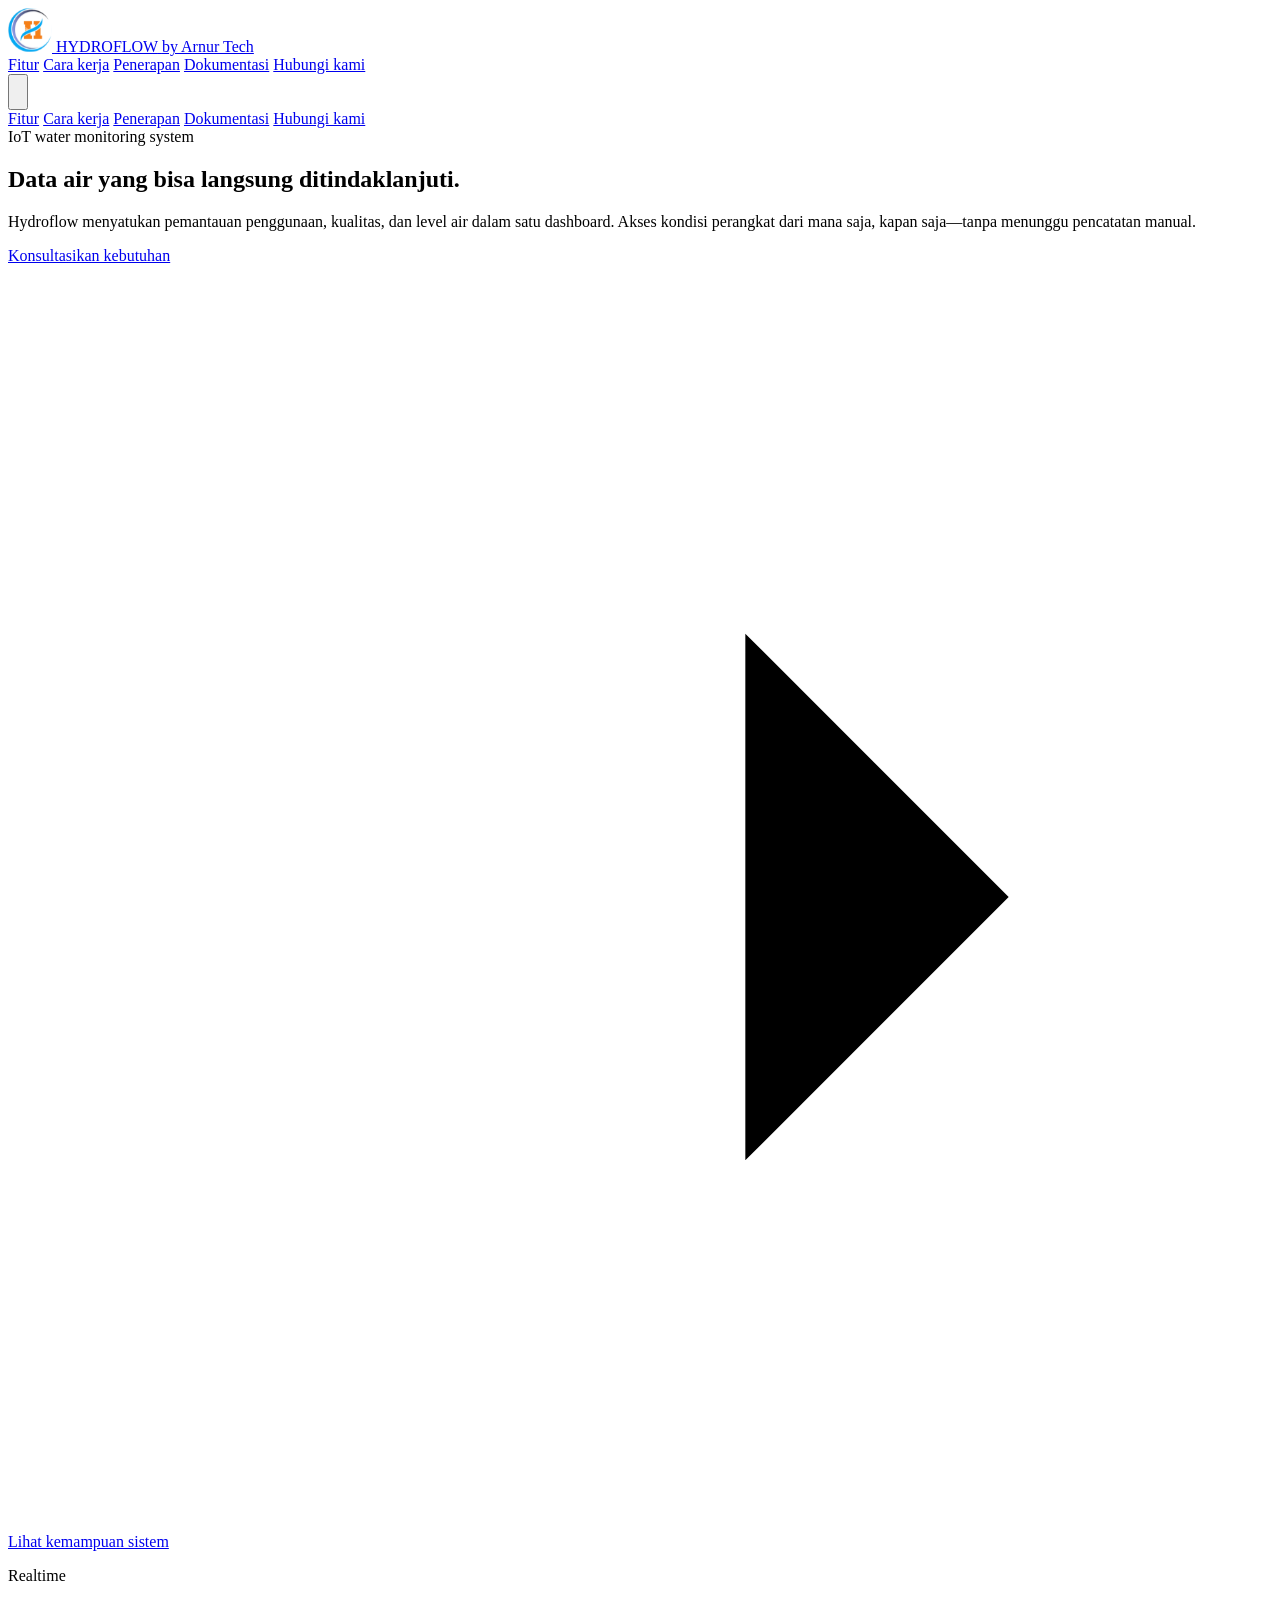
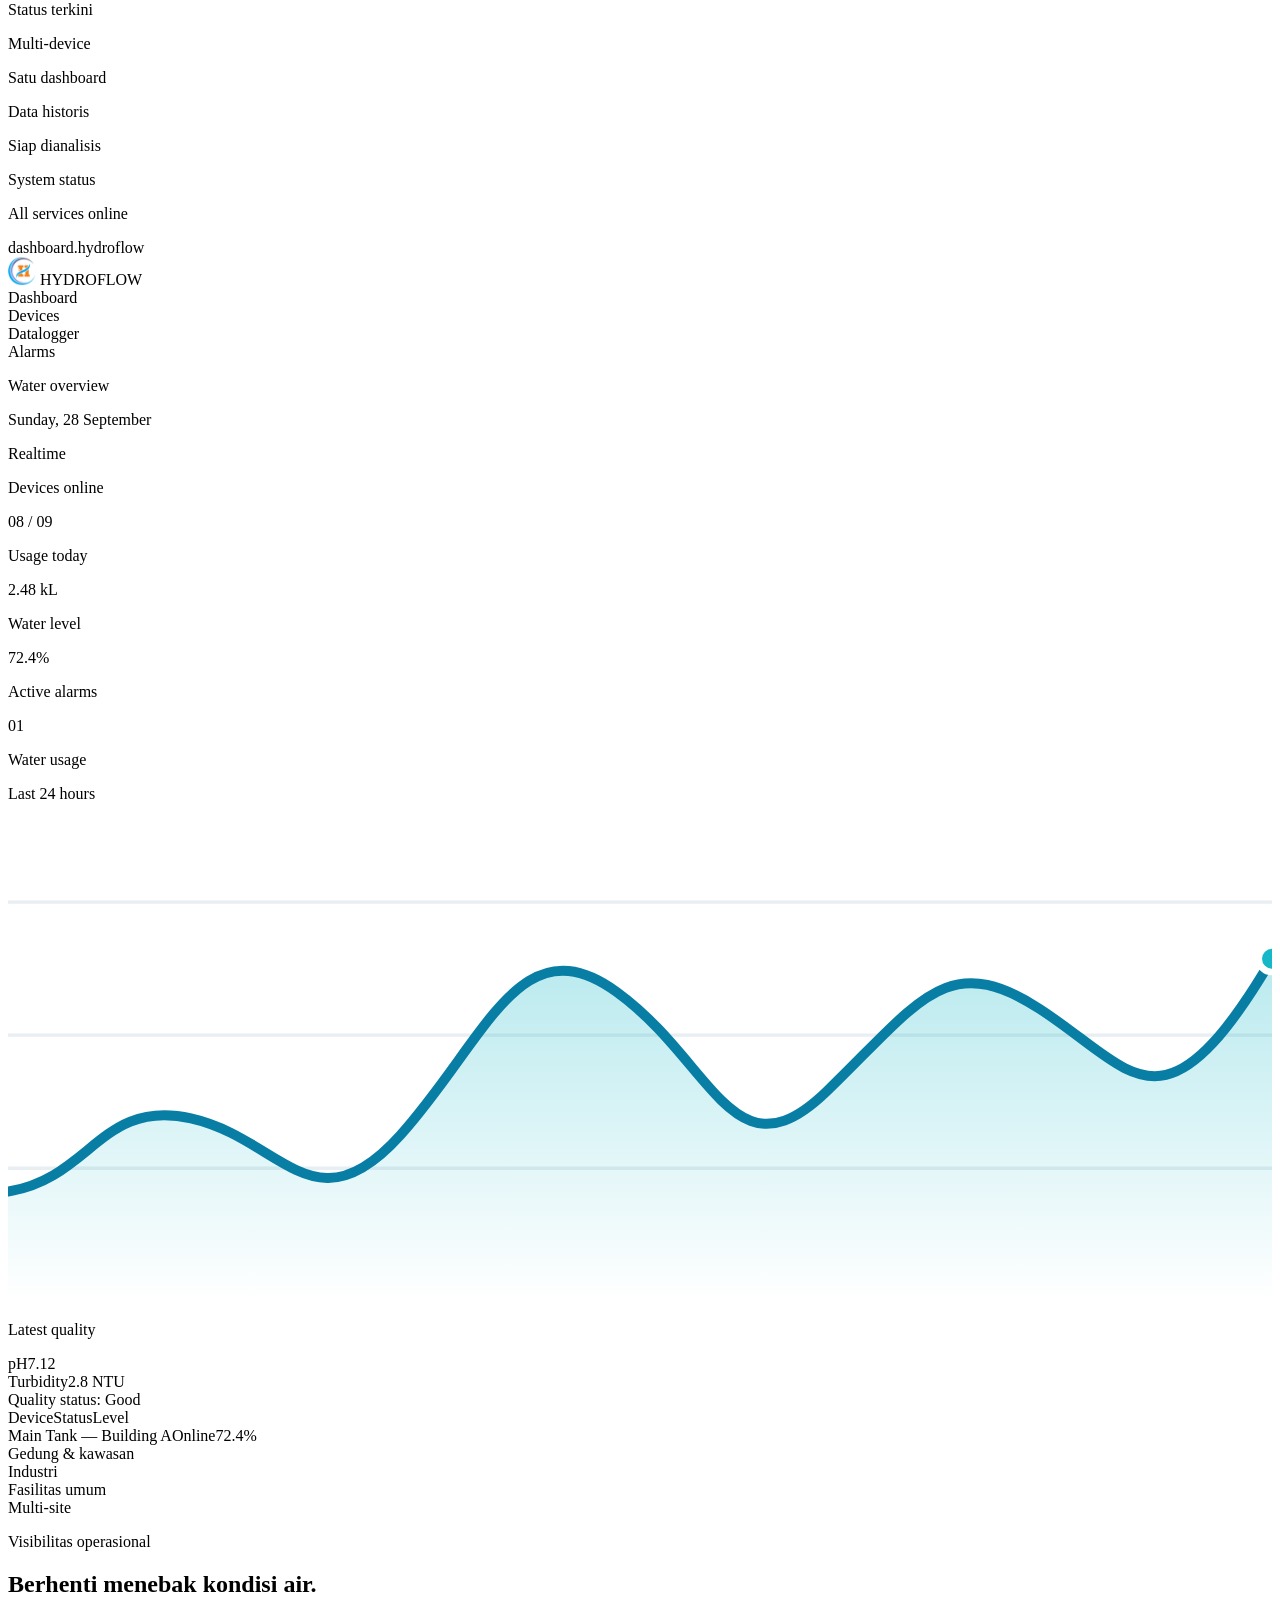
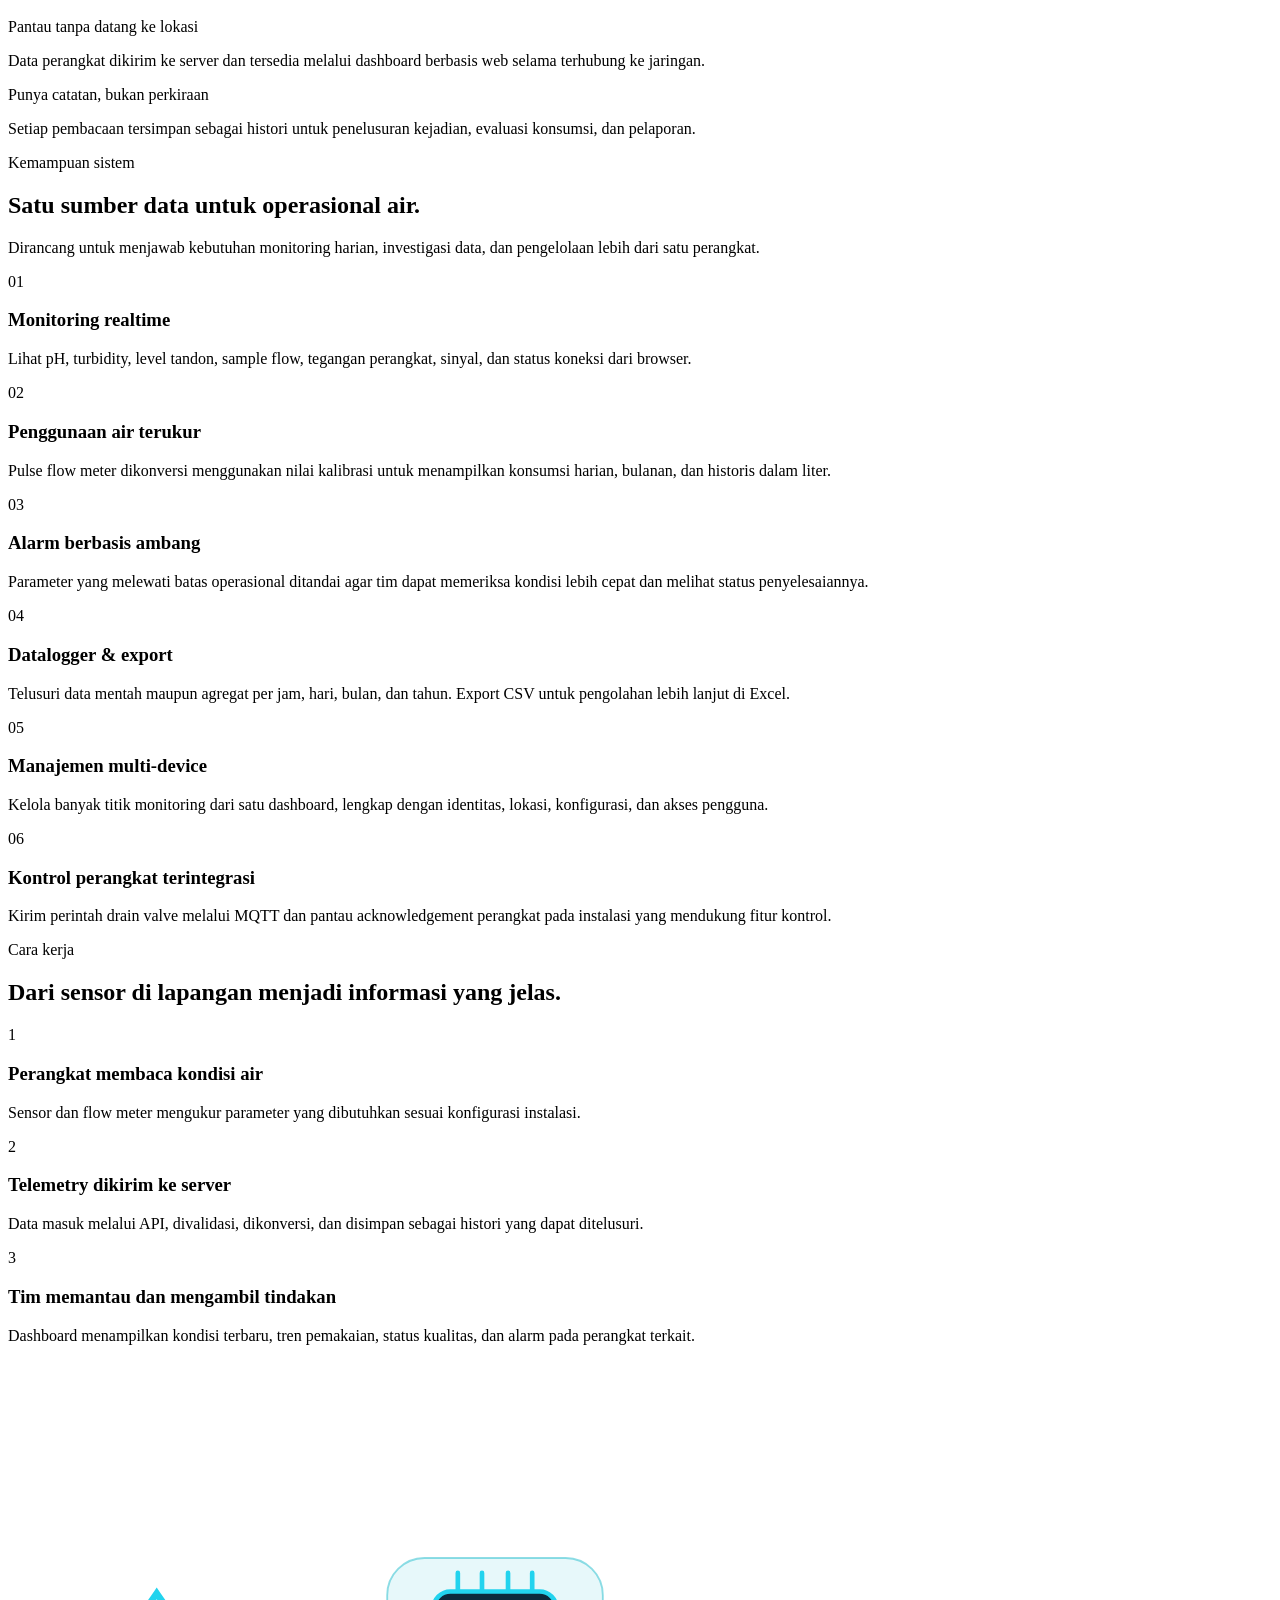
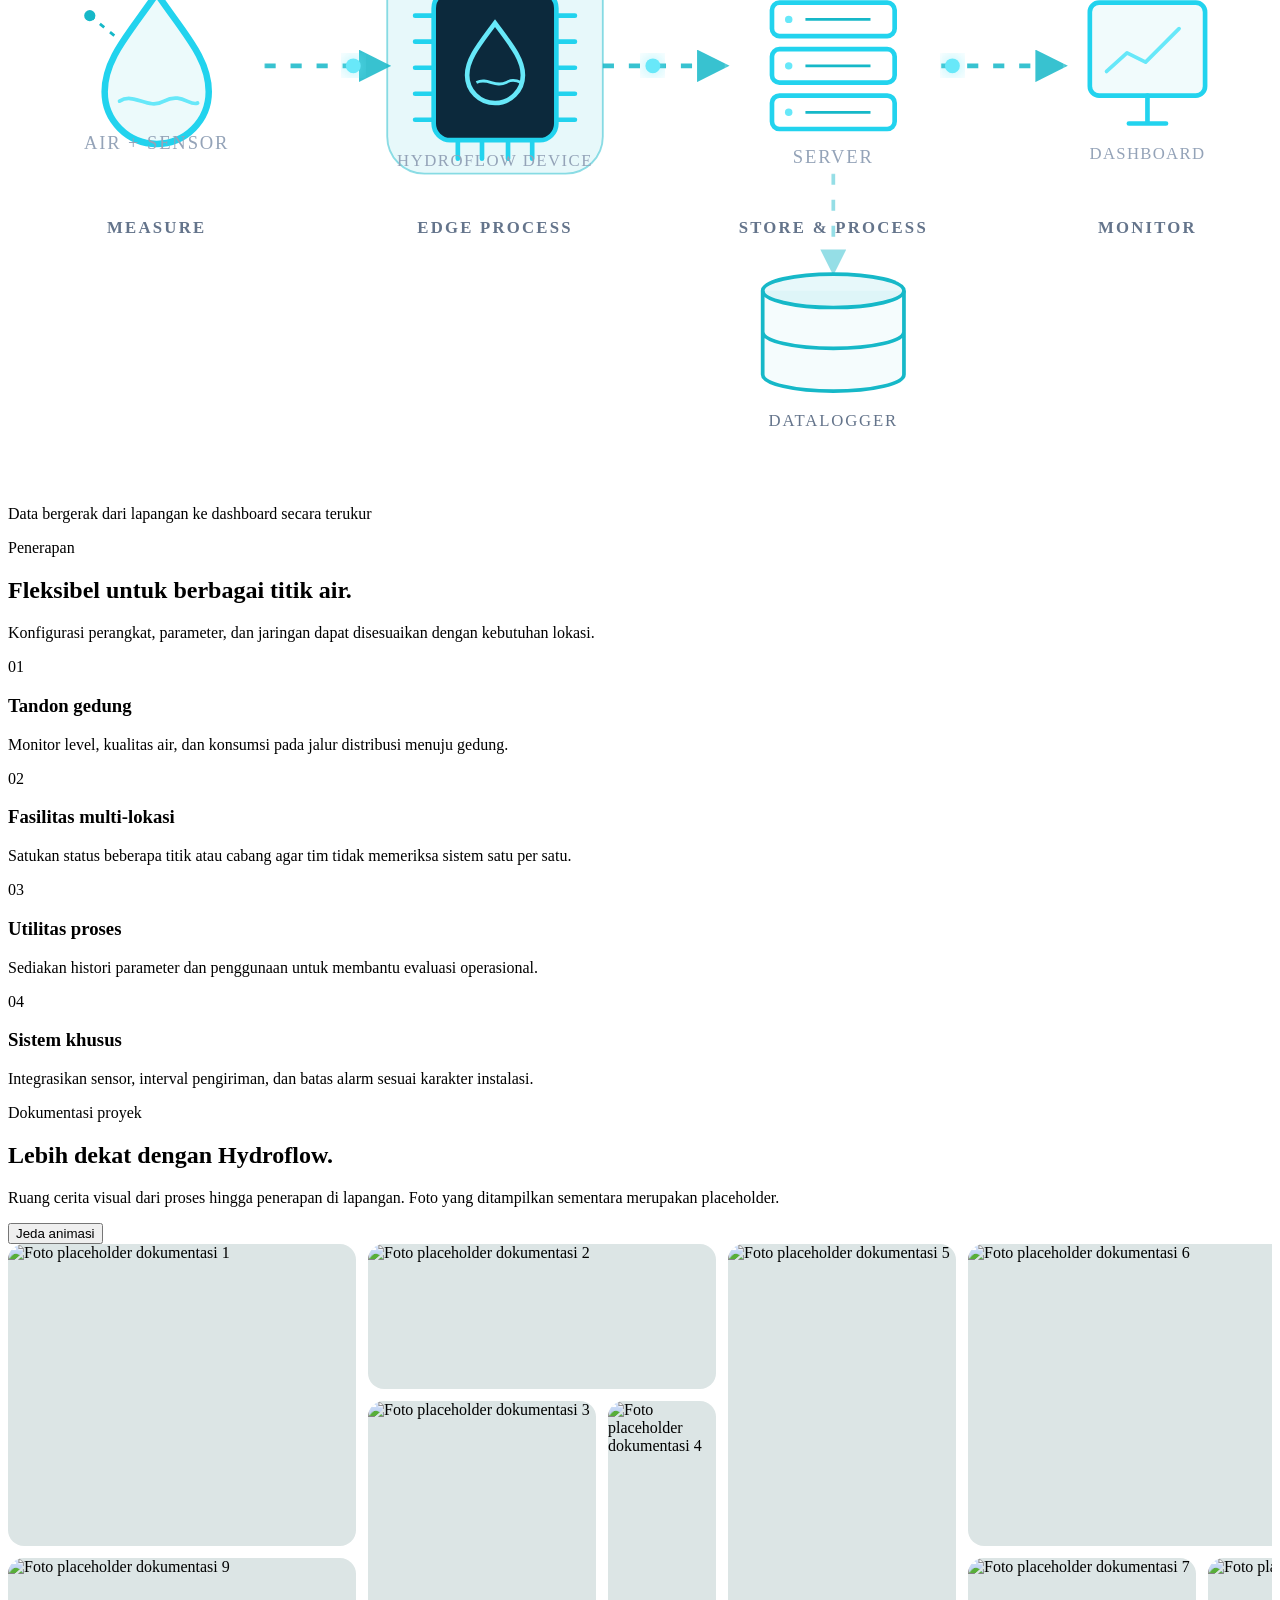
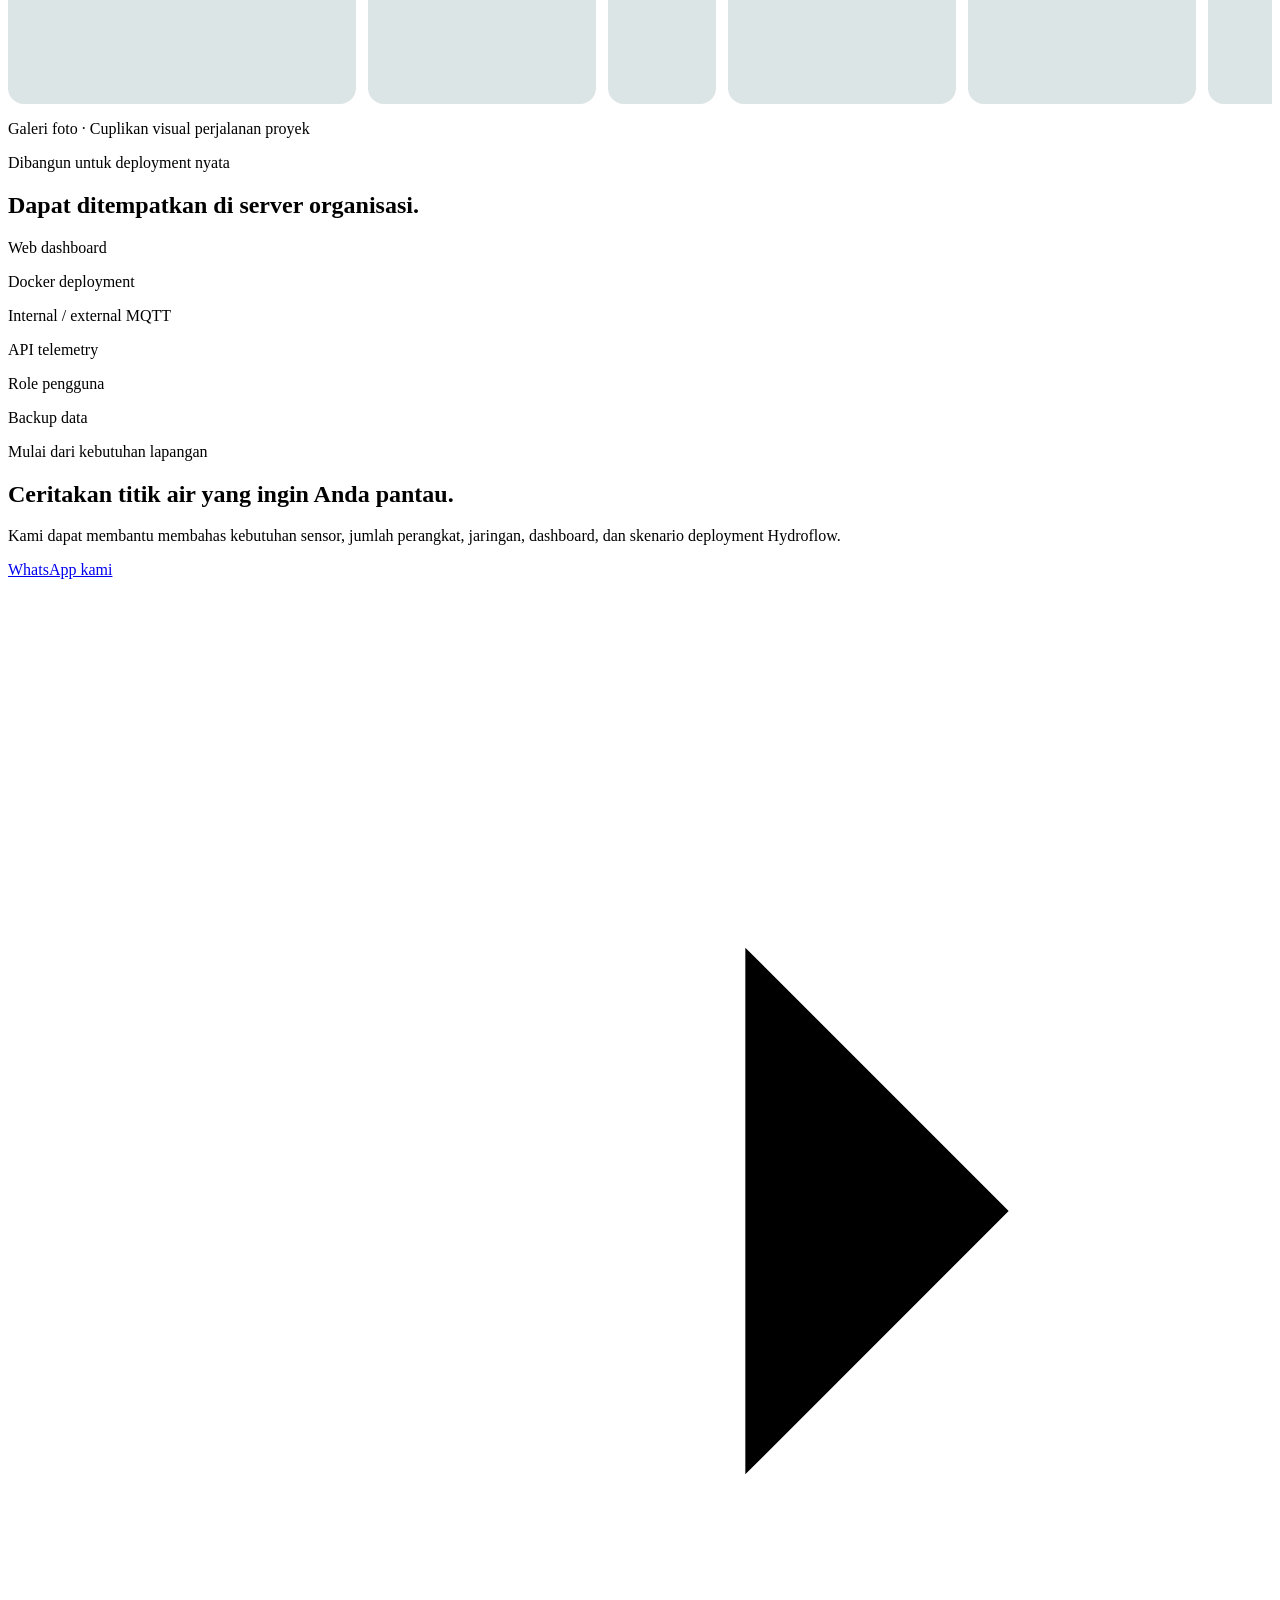
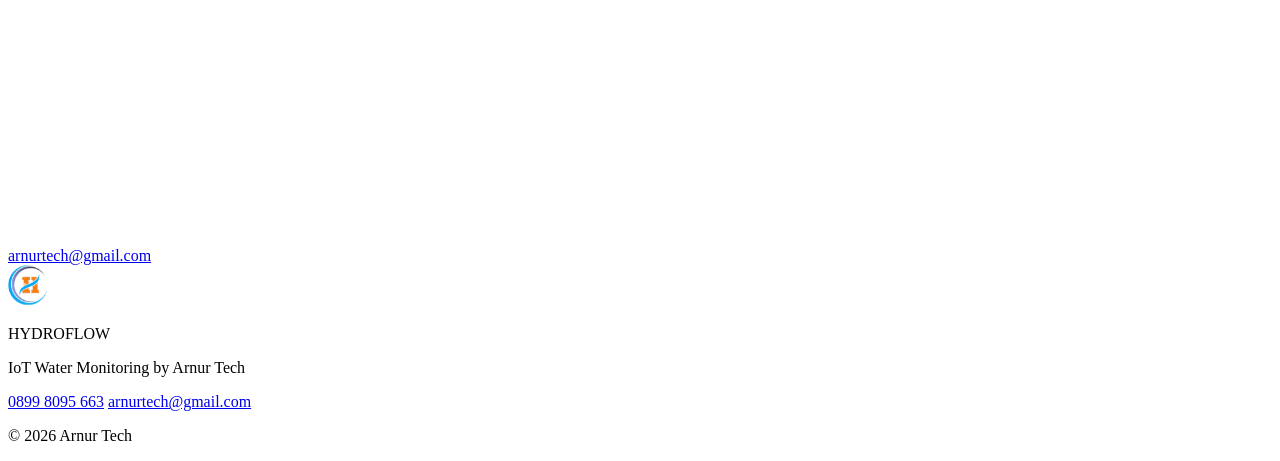
==== index.html @ 0d138a6e "first" ====
<!doctype html>
<html lang="id" class="scroll-smooth">
<head>
    <meta charset="utf-8">
    <meta name="viewport" content="width=device-width, initial-scale=1">
    <meta name="description" content="Hydroflow adalah sistem monitoring penggunaan dan kualitas air berbasis IoT. Pantau banyak perangkat, alarm, histori, dan datalogger dari satu dashboard.">
    <meta name="theme-color" content="#071b2e">
    <title>Hydroflow — IoT Water Monitoring by Arnur Tech</title>
    <link rel="icon" type="image/svg+xml" href="./logo-hsm.svg">

    <link rel="preconnect" href="https://fonts.googleapis.com">
    <link rel="preconnect" href="https://fonts.gstatic.com" crossorigin>
    <link href="https://fonts.googleapis.com/css2?family=DM+Sans:wght@400;500;600;700&family=Manrope:wght@500;600;700;800&display=swap" rel="stylesheet">
    <script src="https://cdn.tailwindcss.com"></script>
    <script>
        tailwind.config = {
            theme: {
                extend: {
                    colors: {
                        ink: '#071b2e',
                        ocean: '#087ea4',
                        aqua: '#16b8c8',
                        mist: '#e8f4f5',
                        paper: '#f7f9f8',
                        line: '#dce5e5'
                    },
                    fontFamily: {
                        sans: ['DM Sans', 'sans-serif'],
                        display: ['Manrope', 'sans-serif']
                    },
                    boxShadow: {
                        panel: '0 28px 80px rgba(7, 27, 46, 0.14)',
                        soft: '0 12px 40px rgba(7, 27, 46, 0.08)'
                    }
                }
            }
        };
    </script>
    <style>
        body { text-rendering: optimizeLegibility; }
        .grid-blueprint {
            background-image:
                linear-gradient(rgba(255,255,255,.055) 1px, transparent 1px),
                linear-gradient(90deg, rgba(255,255,255,.055) 1px, transparent 1px);
            background-size: 38px 38px;
        }
        .water-line {
            stroke-dasharray: 6 8;
            animation: waterFlow 13s linear infinite;
        }
        @keyframes waterFlow { to { stroke-dashoffset: -140; } }
        @media (prefers-reduced-motion: reduce) {
            html { scroll-behavior: auto; }
            .water-line { animation: none; }
            .flow-particle { display: none; }
        }

        #dokumentasi { scroll-margin-top: 90px; }
        .documentation-window { overflow-x: auto; scrollbar-width: thin; scrollbar-color: #087ea4 #e8f4f5; }
        .documentation-window.is-moving { overflow-x: hidden; }
        .documentation-track { display: flex; width: max-content; }
        .documentation-window.is-moving .documentation-track { animation: documentationScroll 65s linear infinite; }
        .documentation-window:hover .documentation-track { animation-play-state: paused; }
        .documentation-grid { display: grid; flex: none; width: max(1440px, 100vw); height: 460px; grid-template-columns: repeat(12, minmax(0, 1fr)); grid-template-rows: repeat(3, minmax(0, 1fr)); gap: 12px; padding-right: 12px; box-sizing: border-box; }
        .documentation-photo { margin: 0; overflow: hidden; border-radius: 16px; background: #dce5e5; }
        .documentation-photo img { display: block; width: 100%; height: 100%; object-fit: cover; transition: transform .6s ease; }
        .documentation-photo:hover img { transform: scale(1.045); }
        @keyframes documentationScroll { to { transform: translateX(-50%); } }
        @media (max-width: 640px) {
            .documentation-grid { width: 1020px; height: 340px; gap: 8px; padding-right: 8px; }
            .documentation-photo { border-radius: 10px; }
        }
        @media (prefers-reduced-motion: reduce) {
            .documentation-window.is-moving { overflow-x: auto; }
            .documentation-window.is-moving .documentation-track { animation: none; }
            .documentation-photo img { transition: none; }
            .documentation-photo:hover img { transform: none; }
        }
    </style>
</head>

<body class="bg-paper font-sans text-slate-700 antialiased selection:bg-aqua selection:text-ink">
    <header class="fixed inset-x-0 top-0 z-50 border-b border-white/10 bg-ink/95 text-white backdrop-blur">
        <nav class="mx-auto flex h-18 max-w-7xl items-center justify-between px-5 py-4 lg:px-8" aria-label="Navigasi utama">
            <a href="#beranda" class="flex items-center gap-3" aria-label="Hydroflow beranda">
                <img src="./logo-hsm.svg" alt="" class="h-11 w-11 rounded-xl object-cover" width="44" height="44">
                <span>
                    <span class="block font-display text-[17px] font-extrabold leading-none tracking-[.08em]">HYDROFLOW</span>
                    <span class="mt-1 block text-[9px] font-semibold uppercase tracking-[.24em] text-slate-400">by Arnur Tech</span>
                </span>
            </a>

            <div class="hidden items-center gap-8 text-sm font-medium text-slate-300 md:flex">
                <a href="#fitur" class="transition hover:text-white">Fitur</a>
                <a href="#cara-kerja" class="transition hover:text-white">Cara kerja</a>
                <a href="#penerapan" class="transition hover:text-white">Penerapan</a>
                <a href="#dokumentasi" class="transition hover:text-white">Dokumentasi</a>
                <a href="#kontak" class="rounded-lg bg-white px-4 py-2.5 font-semibold text-ink transition hover:bg-aqua">Hubungi kami</a>
            </div>

            <button id="menu-button" type="button" class="grid h-10 w-10 place-items-center rounded-lg border border-white/15 text-white md:hidden" aria-expanded="false" aria-controls="mobile-menu" aria-label="Buka menu">
                <svg id="menu-open-icon" viewBox="0 0 24 24" class="h-5 w-5 fill-none stroke-current" stroke-width="2"><path d="M4 7h16M4 12h16M4 17h16"/></svg>
                <svg id="menu-close-icon" viewBox="0 0 24 24" class="hidden h-5 w-5 fill-none stroke-current" stroke-width="2"><path d="m6 6 12 12M18 6 6 18"/></svg>
            </button>
        </nav>

        <div id="mobile-menu" class="hidden border-t border-white/10 px-5 pb-5 pt-3 md:hidden">
            <div class="mx-auto flex max-w-7xl flex-col gap-1 text-sm font-medium text-slate-200">
                <a href="#fitur" class="rounded-lg px-3 py-3 hover:bg-white/5">Fitur</a>
                <a href="#cara-kerja" class="rounded-lg px-3 py-3 hover:bg-white/5">Cara kerja</a>
                <a href="#penerapan" class="rounded-lg px-3 py-3 hover:bg-white/5">Penerapan</a>
                <a href="#dokumentasi" class="rounded-lg px-3 py-3 hover:bg-white/5">Dokumentasi</a>
                <a href="#kontak" class="mt-2 rounded-lg bg-aqua px-3 py-3 text-center font-bold text-ink">Hubungi kami</a>
            </div>
        </div>
    </header>

    <main>
        <section id="beranda" class="relative overflow-hidden bg-ink pb-20 pt-32 text-white lg:pb-28 lg:pt-40">
            <div class="grid-blueprint absolute inset-0 opacity-60"></div>
            <div class="absolute -right-40 top-28 h-96 w-96 rounded-full bg-aqua/10 blur-3xl"></div>
            <div class="relative mx-auto grid max-w-7xl items-center gap-14 px-5 lg:grid-cols-[.88fr_1.12fr] lg:px-8">
                <div>
                    <div class="mb-7 flex items-center gap-3 text-xs font-bold uppercase tracking-[.2em] text-aqua">
                        <span class="h-px w-8 bg-aqua"></span>
                        IoT water monitoring system
                    </div>
                    <h1 class="max-w-xl font-display text-4xl font-extrabold leading-[1.08] tracking-[-.035em] sm:text-5xl lg:text-[64px]">
                        Data air yang bisa langsung ditindaklanjuti.
                    </h1>
                    <p class="mt-6 max-w-xl text-base leading-8 text-slate-300 sm:text-lg">
                        Hydroflow menyatukan pemantauan penggunaan, kualitas, dan level air dalam satu dashboard. Akses kondisi perangkat dari mana saja, kapan saja—tanpa menunggu pencatatan manual.
                    </p>
                    <div class="mt-9 flex flex-col gap-3 sm:flex-row">
                        <a href="https://wa.me/628998095663?text=Halo%20Arnur%20Tech%2C%20saya%20ingin%20berdiskusi%20tentang%20Hydroflow." target="_blank" rel="noopener" class="inline-flex items-center justify-center gap-2 rounded-xl bg-aqua px-5 py-3.5 text-sm font-bold text-ink transition hover:bg-cyan-300">
                            Konsultasikan kebutuhan
                            <svg viewBox="0 0 24 24" class="h-4 w-4 fill-none stroke-current" stroke-width="2"><path d="M5 12h14m-5-5 5 5-5 5"/></svg>
                        </a>
                        <a href="#fitur" class="inline-flex items-center justify-center rounded-xl border border-white/20 px-5 py-3.5 text-sm font-semibold text-white transition hover:bg-white/5">Lihat kemampuan sistem</a>
                    </div>
                    <div class="mt-10 grid max-w-lg grid-cols-3 gap-4 border-t border-white/10 pt-6">
                        <div><p class="font-display text-lg font-bold">Realtime</p><p class="mt-1 text-xs leading-5 text-slate-400">Status terkini</p></div>
                        <div><p class="font-display text-lg font-bold">Multi-device</p><p class="mt-1 text-xs leading-5 text-slate-400">Satu dashboard</p></div>
                        <div><p class="font-display text-lg font-bold">Data historis</p><p class="mt-1 text-xs leading-5 text-slate-400">Siap dianalisis</p></div>
                    </div>
                </div>

                <div class="relative lg:pl-4">
                    <div class="absolute -left-3 top-12 hidden rounded-xl border border-white/10 bg-white/10 px-4 py-3 backdrop-blur xl:block">
                        <p class="text-[10px] uppercase tracking-widest text-slate-400">System status</p>
                        <p class="mt-1 flex items-center gap-2 text-xs font-semibold"><span class="h-2 w-2 rounded-full bg-emerald-400"></span> All services online</p>
                    </div>

                    <div class="overflow-hidden rounded-2xl border border-white/15 bg-[#f7f9fb] shadow-panel">
                        <div class="flex items-center justify-between border-b border-slate-200 bg-white px-4 py-3 sm:px-5">
                            <div class="flex gap-1.5"><span class="h-2.5 w-2.5 rounded-full bg-red-300"></span><span class="h-2.5 w-2.5 rounded-full bg-amber-300"></span><span class="h-2.5 w-2.5 rounded-full bg-emerald-300"></span></div>
                            <div class="rounded-md bg-slate-100 px-3 py-1 text-[9px] font-medium text-slate-400">dashboard.hydroflow</div>
                            <div class="h-5 w-5 rounded bg-slate-100"></div>
                        </div>
                        <div class="grid grid-cols-[52px_1fr] sm:grid-cols-[150px_1fr]">
                            <aside class="min-h-[420px] bg-[#0b2236] px-3 py-5 sm:px-4">
                                <div class="mb-7 flex items-center justify-center gap-2 sm:justify-start">
                                    <img src="./logo-hsm.svg" alt="" class="h-7 w-7 rounded-lg object-cover" width="28" height="28">
                                    <span class="hidden text-[11px] font-extrabold tracking-widest sm:block">HYDROFLOW</span>
                                </div>
                                <div class="space-y-2">
                                    <div class="flex items-center justify-center gap-2 rounded-lg bg-white/10 px-2 py-2.5 text-aqua sm:justify-start"><span class="h-3.5 w-3.5 rounded-sm border border-current"></span><span class="hidden text-[10px] font-semibold sm:block">Dashboard</span></div>
                                    <div class="flex items-center justify-center gap-2 px-2 py-2.5 text-slate-500 sm:justify-start"><span class="h-3.5 w-3.5 rounded-full border border-current"></span><span class="hidden text-[10px] sm:block">Devices</span></div>
                                    <div class="flex items-center justify-center gap-2 px-2 py-2.5 text-slate-500 sm:justify-start"><span class="h-3.5 w-3.5 border-b border-l border-current"></span><span class="hidden text-[10px] sm:block">Datalogger</span></div>
                                    <div class="flex items-center justify-center gap-2 px-2 py-2.5 text-slate-500 sm:justify-start"><span class="h-3.5 w-3.5 rotate-45 border border-current"></span><span class="hidden text-[10px] sm:block">Alarms</span></div>
                                </div>
                            </aside>
                            <div class="min-w-0 p-3 sm:p-5">
                                <div class="flex items-start justify-between">
                                    <div><p class="text-[13px] font-bold text-ink sm:text-base">Water overview</p><p class="mt-0.5 text-[8px] text-slate-400 sm:text-[10px]">Sunday, 28 September</p></div>
                                    <span class="flex items-center gap-1.5 rounded-full border border-emerald-200 bg-emerald-50 px-2 py-1 text-[8px] font-bold text-emerald-700"><span class="h-1.5 w-1.5 rounded-full bg-emerald-500"></span> Realtime</span>
                                </div>

                                <div class="mt-4 grid grid-cols-2 gap-2 sm:grid-cols-4">
                                    <div class="rounded-lg border border-slate-200 bg-white p-2.5"><p class="text-[8px] text-slate-400">Devices online</p><p class="mt-1 text-sm font-bold text-ink">08 <span class="text-[8px] font-normal text-slate-400">/ 09</span></p></div>
                                    <div class="rounded-lg border border-slate-200 bg-white p-2.5"><p class="text-[8px] text-slate-400">Usage today</p><p class="mt-1 text-sm font-bold text-ink">2.48 <span class="text-[8px] font-normal text-slate-400">kL</span></p></div>
                                    <div class="rounded-lg border border-slate-200 bg-white p-2.5"><p class="text-[8px] text-slate-400">Water level</p><p class="mt-1 text-sm font-bold text-ink">72.4<span class="text-[8px] font-normal text-slate-400">%</span></p></div>
                                    <div class="rounded-lg border border-red-100 bg-red-50 p-2.5"><p class="text-[8px] text-red-400">Active alarms</p><p class="mt-1 text-sm font-bold text-red-600">01</p></div>
                                </div>

                                <div class="mt-3 grid gap-3 sm:grid-cols-[1.35fr_.65fr]">
                                    <div class="rounded-lg border border-slate-200 bg-white p-3">
                                        <div class="flex items-center justify-between"><p class="text-[9px] font-bold text-ink">Water usage</p><p class="text-[7px] text-slate-400">Last 24 hours</p></div>
                                        <svg viewBox="0 0 380 145" class="mt-2 w-full" aria-label="Contoh grafik penggunaan air">
                                            <defs><linearGradient id="chartFill" x1="0" y1="0" x2="0" y2="1"><stop offset="0" stop-color="#16b8c8" stop-opacity=".3"/><stop offset="1" stop-color="#16b8c8" stop-opacity="0"/></linearGradient></defs>
                                            <g stroke="#e8eef1" stroke-width="1"><path d="M0 25h380M0 65h380M0 105h380"/></g>
                                            <path d="M0 112 C25 108 28 84 55 90 S92 124 118 95 S154 31 183 52 S218 109 246 82 S282 39 310 57 S347 98 380 42 V145 H0Z" fill="url(#chartFill)"/>
                                            <path d="M0 112 C25 108 28 84 55 90 S92 124 118 95 S154 31 183 52 S218 109 246 82 S282 39 310 57 S347 98 380 42" fill="none" stroke="#087ea4" stroke-width="3" stroke-linecap="round"/>
                                            <circle cx="380" cy="42" r="4" fill="#16b8c8" stroke="white" stroke-width="2"/>
                                        </svg>
                                    </div>
                                    <div class="rounded-lg border border-slate-200 bg-white p-3">
                                        <p class="text-[9px] font-bold text-ink">Latest quality</p>
                                        <div class="mt-4 space-y-3">
                                            <div><div class="flex justify-between text-[8px]"><span class="text-slate-400">pH</span><span class="font-bold text-ink">7.12</span></div><div class="mt-1 h-1.5 overflow-hidden rounded-full bg-slate-100"><div class="h-full w-[68%] rounded-full bg-aqua"></div></div></div>
                                            <div><div class="flex justify-between text-[8px]"><span class="text-slate-400">Turbidity</span><span class="font-bold text-ink">2.8 NTU</span></div><div class="mt-1 h-1.5 overflow-hidden rounded-full bg-slate-100"><div class="h-full w-[32%] rounded-full bg-ocean"></div></div></div>
                                            <div class="rounded-md bg-emerald-50 px-2 py-2 text-center text-[8px] font-bold text-emerald-700">Quality status: Good</div>
                                        </div>
                                    </div>
                                </div>

                                <div class="mt-3 overflow-hidden rounded-lg border border-slate-200 bg-white">
                                    <div class="grid grid-cols-[1fr_60px_65px] border-b border-slate-100 px-3 py-2 text-[7px] font-bold uppercase tracking-wider text-slate-400"><span>Device</span><span>Status</span><span>Level</span></div>
                                    <div class="grid grid-cols-[1fr_60px_65px] items-center px-3 py-2.5 text-[8px]"><span class="font-semibold text-ink">Main Tank — Building A</span><span class="text-emerald-600">Online</span><span class="font-bold text-ink">72.4%</span></div>
                                </div>
                            </div>
                        </div>
                    </div>
                </div>
            </div>
        </section>

        <section class="border-b border-line bg-white">
            <div class="mx-auto grid max-w-7xl grid-cols-2 divide-x divide-line px-5 sm:grid-cols-4 lg:px-8">
                <div class="py-5 pr-4 text-center text-xs font-semibold uppercase tracking-[.14em] text-slate-500 sm:text-left">Gedung & kawasan</div>
                <div class="px-4 py-5 text-center text-xs font-semibold uppercase tracking-[.14em] text-slate-500">Industri</div>
                <div class="px-4 py-5 text-center text-xs font-semibold uppercase tracking-[.14em] text-slate-500">Fasilitas umum</div>
                <div class="py-5 pl-4 text-center text-xs font-semibold uppercase tracking-[.14em] text-slate-500 sm:text-right">Multi-site</div>
            </div>
        </section>

        <section class="py-20 lg:py-28">
            <div class="mx-auto grid max-w-7xl gap-12 px-5 lg:grid-cols-[.75fr_1.25fr] lg:gap-20 lg:px-8">
                <div>
                    <p class="text-xs font-bold uppercase tracking-[.2em] text-ocean">Visibilitas operasional</p>
                    <h2 class="mt-4 font-display text-3xl font-extrabold leading-tight tracking-[-.025em] text-ink sm:text-4xl">Berhenti menebak kondisi air.</h2>
                </div>
                <div class="grid gap-8 sm:grid-cols-2">
                    <div class="border-l-2 border-aqua pl-5"><p class="font-display text-lg font-bold text-ink">Pantau tanpa datang ke lokasi</p><p class="mt-3 text-sm leading-7 text-slate-500">Data perangkat dikirim ke server dan tersedia melalui dashboard berbasis web selama terhubung ke jaringan.</p></div>
                    <div class="border-l-2 border-slate-300 pl-5"><p class="font-display text-lg font-bold text-ink">Punya catatan, bukan perkiraan</p><p class="mt-3 text-sm leading-7 text-slate-500">Setiap pembacaan tersimpan sebagai histori untuk penelusuran kejadian, evaluasi konsumsi, dan pelaporan.</p></div>
                </div>
            </div>
        </section>

        <section id="fitur" class="border-y border-line bg-white py-20 lg:py-28">
            <div class="mx-auto max-w-7xl px-5 lg:px-8">
                <div class="max-w-2xl">
                    <p class="text-xs font-bold uppercase tracking-[.2em] text-ocean">Kemampuan sistem</p>
                    <h2 class="mt-4 font-display text-3xl font-extrabold tracking-[-.025em] text-ink sm:text-4xl">Satu sumber data untuk operasional air.</h2>
                    <p class="mt-5 text-base leading-8 text-slate-500">Dirancang untuk menjawab kebutuhan monitoring harian, investigasi data, dan pengelolaan lebih dari satu perangkat.</p>
                </div>

                <div class="mt-14 grid border-l border-t border-line sm:grid-cols-2 lg:grid-cols-3">
                    <article class="border-b border-r border-line p-6 sm:p-8">
                        <span class="font-display text-xs font-bold text-ocean">01</span>
                        <h3 class="mt-6 font-display text-xl font-bold text-ink">Monitoring realtime</h3>
                        <p class="mt-3 text-sm leading-7 text-slate-500">Lihat pH, turbidity, level tandon, sample flow, tegangan perangkat, sinyal, dan status koneksi dari browser.</p>
                    </article>
                    <article class="border-b border-r border-line p-6 sm:p-8">
                        <span class="font-display text-xs font-bold text-ocean">02</span>
                        <h3 class="mt-6 font-display text-xl font-bold text-ink">Penggunaan air terukur</h3>
                        <p class="mt-3 text-sm leading-7 text-slate-500">Pulse flow meter dikonversi menggunakan nilai kalibrasi untuk menampilkan konsumsi harian, bulanan, dan historis dalam liter.</p>
                    </article>
                    <article class="border-b border-r border-line p-6 sm:p-8">
                        <span class="font-display text-xs font-bold text-ocean">03</span>
                        <h3 class="mt-6 font-display text-xl font-bold text-ink">Alarm berbasis ambang</h3>
                        <p class="mt-3 text-sm leading-7 text-slate-500">Parameter yang melewati batas operasional ditandai agar tim dapat memeriksa kondisi lebih cepat dan melihat status penyelesaiannya.</p>
                    </article>
                    <article class="border-b border-r border-line p-6 sm:p-8">
                        <span class="font-display text-xs font-bold text-ocean">04</span>
                        <h3 class="mt-6 font-display text-xl font-bold text-ink">Datalogger & export</h3>
                        <p class="mt-3 text-sm leading-7 text-slate-500">Telusuri data mentah maupun agregat per jam, hari, bulan, dan tahun. Export CSV untuk pengolahan lebih lanjut di Excel.</p>
                    </article>
                    <article class="border-b border-r border-line p-6 sm:p-8">
                        <span class="font-display text-xs font-bold text-ocean">05</span>
                        <h3 class="mt-6 font-display text-xl font-bold text-ink">Manajemen multi-device</h3>
                        <p class="mt-3 text-sm leading-7 text-slate-500">Kelola banyak titik monitoring dari satu dashboard, lengkap dengan identitas, lokasi, konfigurasi, dan akses pengguna.</p>
                    </article>
                    <article class="border-b border-r border-line p-6 sm:p-8">
                        <span class="font-display text-xs font-bold text-ocean">06</span>
                        <h3 class="mt-6 font-display text-xl font-bold text-ink">Kontrol perangkat terintegrasi</h3>
                        <p class="mt-3 text-sm leading-7 text-slate-500">Kirim perintah drain valve melalui MQTT dan pantau acknowledgement perangkat pada instalasi yang mendukung fitur kontrol.</p>
                    </article>
                </div>
            </div>
        </section>

        <section id="cara-kerja" class="overflow-hidden bg-ink py-20 text-white lg:py-28">
            <div class="mx-auto grid max-w-7xl items-center gap-14 px-5 lg:grid-cols-2 lg:gap-20 lg:px-8">
                <div>
                    <p class="text-xs font-bold uppercase tracking-[.2em] text-aqua">Cara kerja</p>
                    <h2 class="mt-4 max-w-lg font-display text-3xl font-extrabold tracking-[-.025em] sm:text-4xl">Dari sensor di lapangan menjadi informasi yang jelas.</h2>
                    <div class="mt-10 space-y-8">
                        <div class="grid grid-cols-[42px_1fr] gap-4"><span class="grid h-10 w-10 place-items-center rounded-full border border-aqua/40 text-sm font-bold text-aqua">1</span><div><h3 class="font-display font-bold">Perangkat membaca kondisi air</h3><p class="mt-2 text-sm leading-7 text-slate-400">Sensor dan flow meter mengukur parameter yang dibutuhkan sesuai konfigurasi instalasi.</p></div></div>
                        <div class="grid grid-cols-[42px_1fr] gap-4"><span class="grid h-10 w-10 place-items-center rounded-full border border-aqua/40 text-sm font-bold text-aqua">2</span><div><h3 class="font-display font-bold">Telemetry dikirim ke server</h3><p class="mt-2 text-sm leading-7 text-slate-400">Data masuk melalui API, divalidasi, dikonversi, dan disimpan sebagai histori yang dapat ditelusuri.</p></div></div>
                        <div class="grid grid-cols-[42px_1fr] gap-4"><span class="grid h-10 w-10 place-items-center rounded-full border border-aqua/40 text-sm font-bold text-aqua">3</span><div><h3 class="font-display font-bold">Tim memantau dan mengambil tindakan</h3><p class="mt-2 text-sm leading-7 text-slate-400">Dashboard menampilkan kondisi terbaru, tren pemakaian, status kualitas, dan alarm pada perangkat terkait.</p></div></div>
                    </div>
                </div>

                <div class="relative mx-auto w-full max-w-2xl rounded-2xl border border-white/10 bg-white/[.04] p-4 sm:p-8">
                    <svg viewBox="0 0 680 390" class="w-full" role="img" aria-label="Alur air dan sensor menuju perangkat Hydroflow, server, penyimpanan data, lalu dashboard">
                        <defs>
                            <marker id="flowArrow" viewBox="0 0 8 8" refX="7" refY="4" markerWidth="7" markerHeight="7" orient="auto">
                                <path d="M0 0 8 4 0 8Z" fill="#16b8c8"/>
                            </marker>
                            <filter id="flowGlow" x="-30%" y="-30%" width="160%" height="160%">
                                <feGaussianBlur stdDeviation="5" result="blur"/>
                                <feMerge><feMergeNode in="blur"/><feMergeNode in="SourceGraphic"/></feMerge>
                            </filter>
                        </defs>

                        <!-- Animated telemetry route: water -> device -> server -> dashboard -->
                        <path id="routeWaterDevice" class="water-line" d="M138 164 H204" fill="none" stroke="#16b8c8" stroke-width="2.5" marker-end="url(#flowArrow)" opacity=".85"/>
                        <path id="routeDeviceServer" class="water-line" d="M320 164 H386" fill="none" stroke="#16b8c8" stroke-width="2.5" marker-end="url(#flowArrow)" opacity=".85"/>
                        <path id="routeServerMonitor" class="water-line" d="M502 164 H568" fill="none" stroke="#16b8c8" stroke-width="2.5" marker-end="url(#flowArrow)" opacity=".85"/>
                        <path class="water-line" d="M444 222 V275" fill="none" stroke="#16b8c8" stroke-width="2" marker-end="url(#flowArrow)" opacity=".45"/>

                        <circle class="flow-particle" r="4" fill="#67e8f9" filter="url(#flowGlow)">
                            <animateMotion dur="3.8s" repeatCount="indefinite" begin="0s"><mpath href="#routeWaterDevice"/></animateMotion>
                        </circle>
                        <circle class="flow-particle" r="4" fill="#67e8f9" filter="url(#flowGlow)">
                            <animateMotion dur="3.8s" repeatCount="indefinite" begin="1.2s"><mpath href="#routeDeviceServer"/></animateMotion>
                        </circle>
                        <circle class="flow-particle" r="4" fill="#67e8f9" filter="url(#flowGlow)">
                            <animateMotion dur="3.8s" repeatCount="indefinite" begin="2.4s"><mpath href="#routeServerMonitor"/></animateMotion>
                        </circle>

                        <!-- Water and physical sensors -->
                        <g transform="translate(22 106)">
                            <rect width="116" height="116" rx="20" fill="#fff" fill-opacity=".06" stroke="#fff" stroke-opacity=".14"/>
                            <path d="M58 19C43 41 30 54 30 72a28 28 0 0 0 56 0c0-18-13-31-28-53Z" fill="#16b8c8" fill-opacity=".08" stroke="#22d3ee" stroke-width="3.5"/>
                            <path d="M38 77c8-5 15 5 24 0s14 3 18 1" fill="none" stroke="#67e8f9" stroke-width="2" stroke-linecap="round"/>
                            <circle cx="22" cy="31" r="3" fill="#16b8c8"/><path d="M22 31 38 44" stroke="#16b8c8" stroke-width="1.5" stroke-dasharray="3 4"/>
                            <text x="58" y="103" text-anchor="middle" fill="#94a3b8" font-size="10" letter-spacing="1">AIR + SENSOR</text>
                        </g>

                        <!-- Hydroflow edge device / microcontroller -->
                        <g transform="translate(204 106)">
                            <rect width="116" height="116" rx="20" fill="#16b8c8" fill-opacity=".1" stroke="#16b8c8" stroke-opacity=".48"/>
                            <g stroke="#22d3ee" stroke-width="2.5" stroke-linecap="round">
                                <path d="M25 31H15M25 45H15M25 59H15M25 73H15M25 87H15M101 31H91M101 45H91M101 59H91M101 73H91M101 87H91"/>
                                <path d="M38 18V8M51 18V8M65 18V8M78 18V8M38 108V98M51 108V98M65 108V98M78 108V98"/>
                            </g>
                            <rect x="25" y="18" width="66" height="80" rx="9" fill="#0c293c" stroke="#22d3ee" stroke-width="2.5"/>
                            <path d="M58 35c-8 11-15 19-15 28a15 15 0 0 0 30 0c0-9-7-17-15-28Z" fill="none" stroke="#67e8f9" stroke-width="2.5"/>
                            <path d="M48 67c6-3 10 3 16 0 3-2 6-1 8 0" fill="none" stroke="#67e8f9" stroke-width="1.5"/>
                            <text x="58" y="112" text-anchor="middle" fill="#94a3b8" font-size="9" letter-spacing=".8">HYDROFLOW DEVICE</text>
                        </g>

                        <!-- Server -->
                        <g transform="translate(386 106)">
                            <rect width="116" height="116" rx="20" fill="#fff" fill-opacity=".06" stroke="#fff" stroke-opacity=".14"/>
                            <rect x="25" y="24" width="66" height="18" rx="4" fill="none" stroke="#22d3ee" stroke-width="2.5"/>
                            <rect x="25" y="49" width="66" height="18" rx="4" fill="none" stroke="#22d3ee" stroke-width="2.5"/>
                            <rect x="25" y="74" width="66" height="18" rx="4" fill="none" stroke="#22d3ee" stroke-width="2.5"/>
                            <g fill="#67e8f9"><circle cx="34" cy="33" r="2"/><circle cx="34" cy="58" r="2"/><circle cx="34" cy="83" r="2"/></g>
                            <g stroke="#16b8c8" stroke-width="1.5"><path d="M43 33h35M43 58h35M43 83h35"/></g>
                            <text x="58" y="110" text-anchor="middle" fill="#94a3b8" font-size="10" letter-spacing="1">SERVER</text>
                        </g>

                        <!-- Web dashboard -->
                        <g transform="translate(568 106)">
                            <rect width="90" height="116" rx="20" fill="#fff" fill-opacity=".06" stroke="#fff" stroke-opacity=".14"/>
                            <rect x="14" y="24" width="62" height="50" rx="5" fill="#16b8c8" fill-opacity=".06" stroke="#22d3ee" stroke-width="2.5"/>
                            <path d="M35 89h20M45 74v15" stroke="#22d3ee" stroke-width="2.5" stroke-linecap="round"/>
                            <path d="m23 61 11-10 10 5 18-18" fill="none" stroke="#67e8f9" stroke-width="2" stroke-linecap="round" stroke-linejoin="round"/>
                            <text x="45" y="108" text-anchor="middle" fill="#94a3b8" font-size="9" letter-spacing=".7">DASHBOARD</text>
                        </g>

                        <!-- Historical data branch -->
                        <g transform="translate(396 276)">
                            <ellipse cx="48" cy="9" rx="38" ry="9" fill="#16b8c8" fill-opacity=".1" stroke="#16b8c8" stroke-width="2"/>
                            <path d="M10 9v45c0 5 17 9 38 9s38-4 38-9V9M10 31c0 5 17 9 38 9s38-4 38-9" fill="#16b8c8" fill-opacity=".04" stroke="#16b8c8" stroke-width="2"/>
                            <text x="48" y="82" text-anchor="middle" fill="#64748b" font-size="9" letter-spacing="1">DATALOGGER</text>
                        </g>

                        <g fill="#64748b" font-size="9" font-weight="600" letter-spacing="1.2">
                            <text x="80" y="254" text-anchor="middle">MEASURE</text>
                            <text x="262" y="254" text-anchor="middle">EDGE PROCESS</text>
                            <text x="444" y="254" text-anchor="middle">STORE &amp; PROCESS</text>
                            <text x="613" y="254" text-anchor="middle">MONITOR</text>
                        </g>
                    </svg>
                    <p class="mt-2 text-center text-[10px] font-semibold uppercase tracking-[.16em] text-slate-500">Data bergerak dari lapangan ke dashboard secara terukur</p>
                </div>
            </div>
        </section>

        <section id="penerapan" class="py-20 lg:py-28">
            <div class="mx-auto max-w-7xl px-5 lg:px-8">
                <div class="grid gap-10 lg:grid-cols-[.7fr_1.3fr]">
                    <div>
                        <p class="text-xs font-bold uppercase tracking-[.2em] text-ocean">Penerapan</p>
                        <h2 class="mt-4 font-display text-3xl font-extrabold tracking-[-.025em] text-ink sm:text-4xl">Fleksibel untuk berbagai titik air.</h2>
                        <p class="mt-5 text-sm leading-7 text-slate-500">Konfigurasi perangkat, parameter, dan jaringan dapat disesuaikan dengan kebutuhan lokasi.</p>
                    </div>
                    <div class="grid gap-4 sm:grid-cols-2">
                        <div class="rounded-2xl border border-line bg-white p-6 shadow-soft"><p class="text-xs font-bold uppercase tracking-wider text-ocean">01</p><h3 class="mt-5 font-display text-lg font-bold text-ink">Tandon gedung</h3><p class="mt-2 text-sm leading-6 text-slate-500">Monitor level, kualitas air, dan konsumsi pada jalur distribusi menuju gedung.</p></div>
                        <div class="rounded-2xl border border-line bg-white p-6 shadow-soft"><p class="text-xs font-bold uppercase tracking-wider text-ocean">02</p><h3 class="mt-5 font-display text-lg font-bold text-ink">Fasilitas multi-lokasi</h3><p class="mt-2 text-sm leading-6 text-slate-500">Satukan status beberapa titik atau cabang agar tim tidak memeriksa sistem satu per satu.</p></div>
                        <div class="rounded-2xl border border-line bg-white p-6 shadow-soft"><p class="text-xs font-bold uppercase tracking-wider text-ocean">03</p><h3 class="mt-5 font-display text-lg font-bold text-ink">Utilitas proses</h3><p class="mt-2 text-sm leading-6 text-slate-500">Sediakan histori parameter dan penggunaan untuk membantu evaluasi operasional.</p></div>
                        <div class="rounded-2xl border border-line bg-white p-6 shadow-soft"><p class="text-xs font-bold uppercase tracking-wider text-ocean">04</p><h3 class="mt-5 font-display text-lg font-bold text-ink">Sistem khusus</h3><p class="mt-2 text-sm leading-6 text-slate-500">Integrasikan sensor, interval pengiriman, dan batas alarm sesuai karakter instalasi.</p></div>
                    </div>
                </div>
            </div>
        </section>

        <section id="dokumentasi" class="overflow-hidden border-t border-line bg-white py-20 lg:py-28" aria-labelledby="documentation-heading">
            <div class="mx-auto mb-10 flex max-w-7xl flex-col gap-6 px-5 sm:flex-row sm:items-end sm:justify-between lg:px-8">
                <div class="max-w-2xl">
                    <p class="text-xs font-bold uppercase tracking-[.2em] text-ocean">Dokumentasi proyek</p>
                    <h2 id="documentation-heading" class="mt-4 font-display text-3xl font-extrabold tracking-[-.025em] text-ink sm:text-4xl">Lebih dekat dengan Hydroflow.</h2>
                    <p class="mt-5 text-sm leading-7 text-slate-500">Ruang cerita visual dari proses hingga penerapan di lapangan. Foto yang ditampilkan sementara merupakan placeholder.</p>
                </div>
                <button id="documentation-toggle" type="button" hidden class="shrink-0 rounded-xl border border-line bg-paper px-5 py-3 text-sm font-semibold text-ink transition hover:bg-mist focus-visible:outline focus-visible:outline-2 focus-visible:outline-offset-4 focus-visible:outline-ocean" aria-controls="documentation-gallery">Jeda animasi</button>
            </div>
            <div id="documentation-gallery" class="documentation-window" tabindex="0" role="region" aria-label="Galeri foto dokumentasi proyek, geser untuk melihat foto lainnya">
                <div class="documentation-track">
                    <div class="documentation-grid">
                        <figure class="documentation-photo" style="grid-column: 1 / span 3; grid-row: 1 / span 2">
                            <img src="https://picsum.photos/seed/hydroflow-1/600/600" alt="Foto placeholder dokumentasi 1" width="600" height="600" loading="lazy" decoding="async">
                        </figure>
                        <figure class="documentation-photo" style="grid-column: 4 / span 3; grid-row: 1">
                            <img src="https://picsum.photos/seed/hydroflow-2/640/320" alt="Foto placeholder dokumentasi 2" width="640" height="320" loading="lazy" decoding="async">
                        </figure>
                        <figure class="documentation-photo" style="grid-column: 4 / span 2; grid-row: 2 / span 2">
                            <img src="https://picsum.photos/seed/hydroflow-3/400/600" alt="Foto placeholder dokumentasi 3" width="400" height="600" loading="lazy" decoding="async">
                        </figure>
                        <figure class="documentation-photo" style="grid-column: 6; grid-row: 2 / span 2">
                            <img src="https://picsum.photos/seed/hydroflow-4/260/600" alt="Foto placeholder dokumentasi 4" width="260" height="600" loading="lazy" decoding="async">
                        </figure>
                        <figure class="documentation-photo" style="grid-column: 7 / span 2; grid-row: 1 / span 3">
                            <img src="https://picsum.photos/seed/hydroflow-5/400/800" alt="Foto placeholder dokumentasi 5" width="400" height="800" loading="lazy" decoding="async">
                        </figure>
                        <figure class="documentation-photo" style="grid-column: 9 / span 4; grid-row: 1 / span 2">
                            <img src="https://picsum.photos/seed/hydroflow-6/800/520" alt="Foto placeholder dokumentasi 6" width="800" height="520" loading="lazy" decoding="async">
                        </figure>
                        <figure class="documentation-photo" style="grid-column: 9 / span 2; grid-row: 3">
                            <img src="https://picsum.photos/seed/hydroflow-7/440/300" alt="Foto placeholder dokumentasi 7" width="440" height="300" loading="lazy" decoding="async">
                        </figure>
                        <figure class="documentation-photo" style="grid-column: 11 / span 2; grid-row: 3">
                            <img src="https://picsum.photos/seed/hydroflow-8/440/300" alt="Foto placeholder dokumentasi 8" width="440" height="300" loading="lazy" decoding="async">
                        </figure>
                        <figure class="documentation-photo" style="grid-column: 1 / span 3; grid-row: 3">
                            <img src="https://picsum.photos/seed/hydroflow-9/640/320" alt="Foto placeholder dokumentasi 9" width="640" height="320" loading="lazy" decoding="async">
                        </figure>
                    </div>
                </div>
            </div>
            <p class="mx-auto mt-5 max-w-7xl px-5 text-xs text-slate-500 lg:px-8">Galeri foto · Cuplikan visual perjalanan proyek</p>
        </section>

        <section class="border-y border-line bg-mist/60 py-16">
            <div class="mx-auto max-w-7xl px-5 lg:px-8">
                <div class="grid gap-8 lg:grid-cols-[1fr_1.25fr] lg:items-center">
                    <div><p class="text-xs font-bold uppercase tracking-[.2em] text-ocean">Dibangun untuk deployment nyata</p><h2 class="mt-4 font-display text-2xl font-extrabold text-ink sm:text-3xl">Dapat ditempatkan di server organisasi.</h2></div>
                    <div class="grid grid-cols-2 gap-x-6 gap-y-4 text-sm sm:grid-cols-3">
                        <p class="flex items-center gap-2 font-medium text-slate-600"><span class="h-1.5 w-1.5 rounded-full bg-ocean"></span> Web dashboard</p>
                        <p class="flex items-center gap-2 font-medium text-slate-600"><span class="h-1.5 w-1.5 rounded-full bg-ocean"></span> Docker deployment</p>
                        <p class="flex items-center gap-2 font-medium text-slate-600"><span class="h-1.5 w-1.5 rounded-full bg-ocean"></span> Internal / external MQTT</p>
                        <p class="flex items-center gap-2 font-medium text-slate-600"><span class="h-1.5 w-1.5 rounded-full bg-ocean"></span> API telemetry</p>
                        <p class="flex items-center gap-2 font-medium text-slate-600"><span class="h-1.5 w-1.5 rounded-full bg-ocean"></span> Role pengguna</p>
                        <p class="flex items-center gap-2 font-medium text-slate-600"><span class="h-1.5 w-1.5 rounded-full bg-ocean"></span> Backup data</p>
                    </div>
                </div>
            </div>
        </section>

        <section id="kontak" class="bg-white py-20 lg:py-28">
            <div class="mx-auto max-w-7xl px-5 lg:px-8">
                <div class="relative overflow-hidden rounded-3xl bg-ink px-6 py-12 text-white sm:px-10 lg:px-16 lg:py-16">
                    <div class="grid-blueprint absolute inset-0 opacity-50"></div>
                    <div class="relative grid gap-10 lg:grid-cols-[1fr_auto] lg:items-end">
                        <div class="max-w-2xl">
                            <p class="text-xs font-bold uppercase tracking-[.2em] text-aqua">Mulai dari kebutuhan lapangan</p>
                            <h2 class="mt-4 font-display text-3xl font-extrabold tracking-[-.025em] sm:text-4xl">Ceritakan titik air yang ingin Anda pantau.</h2>
                            <p class="mt-5 text-base leading-8 text-slate-300">Kami dapat membantu membahas kebutuhan sensor, jumlah perangkat, jaringan, dashboard, dan skenario deployment Hydroflow.</p>
                        </div>
                        <div class="flex flex-col gap-3 sm:flex-row lg:flex-col">
                            <a href="https://wa.me/628998095663?text=Halo%20Arnur%20Tech%2C%20saya%20ingin%20berdiskusi%20tentang%20Hydroflow." target="_blank" rel="noopener" class="inline-flex min-w-52 items-center justify-center gap-2 rounded-xl bg-aqua px-5 py-3.5 text-sm font-bold text-ink transition hover:bg-cyan-300">
                                WhatsApp kami
                                <svg viewBox="0 0 24 24" class="h-4 w-4 fill-none stroke-current" stroke-width="2"><path d="M5 12h14m-5-5 5 5-5 5"/></svg>
                            </a>
                            <a href="mailto:arnurtech@gmail.com?subject=Konsultasi%20Hydroflow" class="inline-flex min-w-52 items-center justify-center rounded-xl border border-white/20 px-5 py-3.5 text-sm font-semibold transition hover:bg-white/5">arnurtech@gmail.com</a>
                        </div>
                    </div>
                </div>
            </div>
        </section>
    </main>

    <footer class="border-t border-line bg-paper">
        <div class="mx-auto flex max-w-7xl flex-col gap-6 px-5 py-8 sm:flex-row sm:items-center sm:justify-between lg:px-8">
            <div class="flex items-center gap-3">
                <img src="./logo-hsm.svg" alt="" class="h-10 w-10 rounded-lg object-cover" width="40" height="40">
                <div><p class="font-display text-sm font-extrabold tracking-wider text-ink">HYDROFLOW</p><p class="text-[10px] text-slate-400">IoT Water Monitoring by Arnur Tech</p></div>
            </div>
            <div class="flex flex-wrap gap-x-6 gap-y-2 text-xs text-slate-500">
                <a href="tel:+628998095663" class="hover:text-ink">0899 8095 663</a>
                <a href="mailto:arnurtech@gmail.com" class="hover:text-ink">arnurtech@gmail.com</a>
            </div>
            <p class="text-xs text-slate-400">&copy; <span id="year"></span> Arnur Tech</p>
        </div>
    </footer>

    <script>
        const menuButton = document.getElementById('menu-button');
        const mobileMenu = document.getElementById('mobile-menu');
        const openIcon = document.getElementById('menu-open-icon');
        const closeIcon = document.getElementById('menu-close-icon');

        function setMenu(open) {
            mobileMenu.classList.toggle('hidden', !open);
            openIcon.classList.toggle('hidden', open);
            closeIcon.classList.toggle('hidden', !open);
            menuButton.setAttribute('aria-expanded', String(open));
        }

        menuButton.addEventListener('click', () => setMenu(mobileMenu.classList.contains('hidden')));
        mobileMenu.querySelectorAll('a').forEach(link => link.addEventListener('click', () => setMenu(false)));
        document.getElementById('year').textContent = new Date().getFullYear();

        const gallery = document.getElementById('documentation-gallery');
        const galleryTrack = gallery.querySelector('.documentation-track');
        const galleryToggle = document.getElementById('documentation-toggle');
        const reducedMotion = window.matchMedia('(prefers-reduced-motion: reduce)');
        const galleryCopy = galleryTrack.firstElementChild.cloneNode(true);
        galleryCopy.setAttribute('aria-hidden', 'true');
        galleryCopy.querySelectorAll('img').forEach(img => { img.alt = ''; });
        galleryTrack.appendChild(galleryCopy);
        let galleryPaused = false;

        function updateGallery() {
            const moving = !galleryPaused && !reducedMotion.matches;
            gallery.scrollLeft = 0;
            gallery.classList.toggle('is-moving', moving);
            galleryCopy.hidden = !moving;
            galleryCopy.style.display = moving ? '' : 'none';
            galleryToggle.hidden = reducedMotion.matches;
            galleryToggle.textContent = moving ? 'Jeda animasi' : 'Putar animasi';
        }
        galleryToggle.addEventListener('click', () => {
            galleryPaused = !galleryPaused;
            updateGallery();
        });
        gallery.addEventListener('focus', () => {
            galleryPaused = true;
            updateGallery();
        });
        reducedMotion.addEventListener('change', updateGallery);
        updateGallery();

    </script>
</body>
</html>
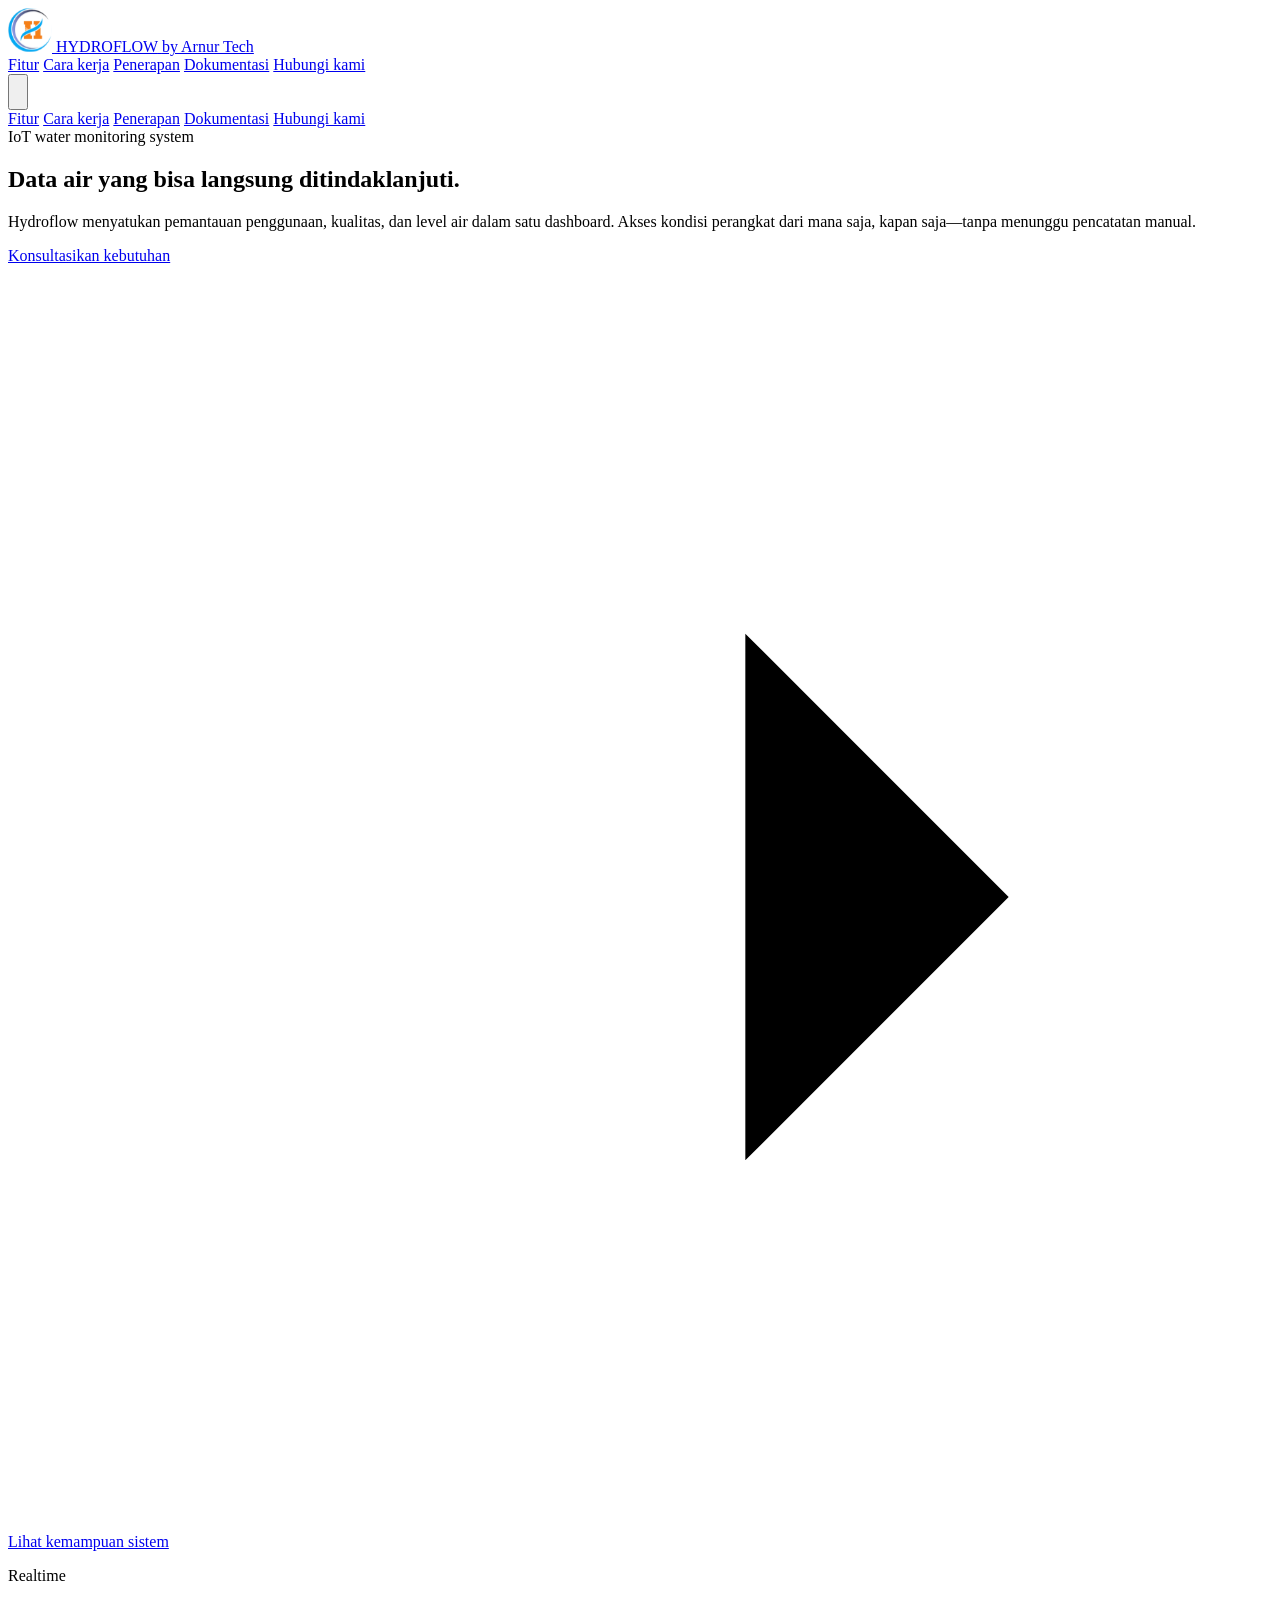
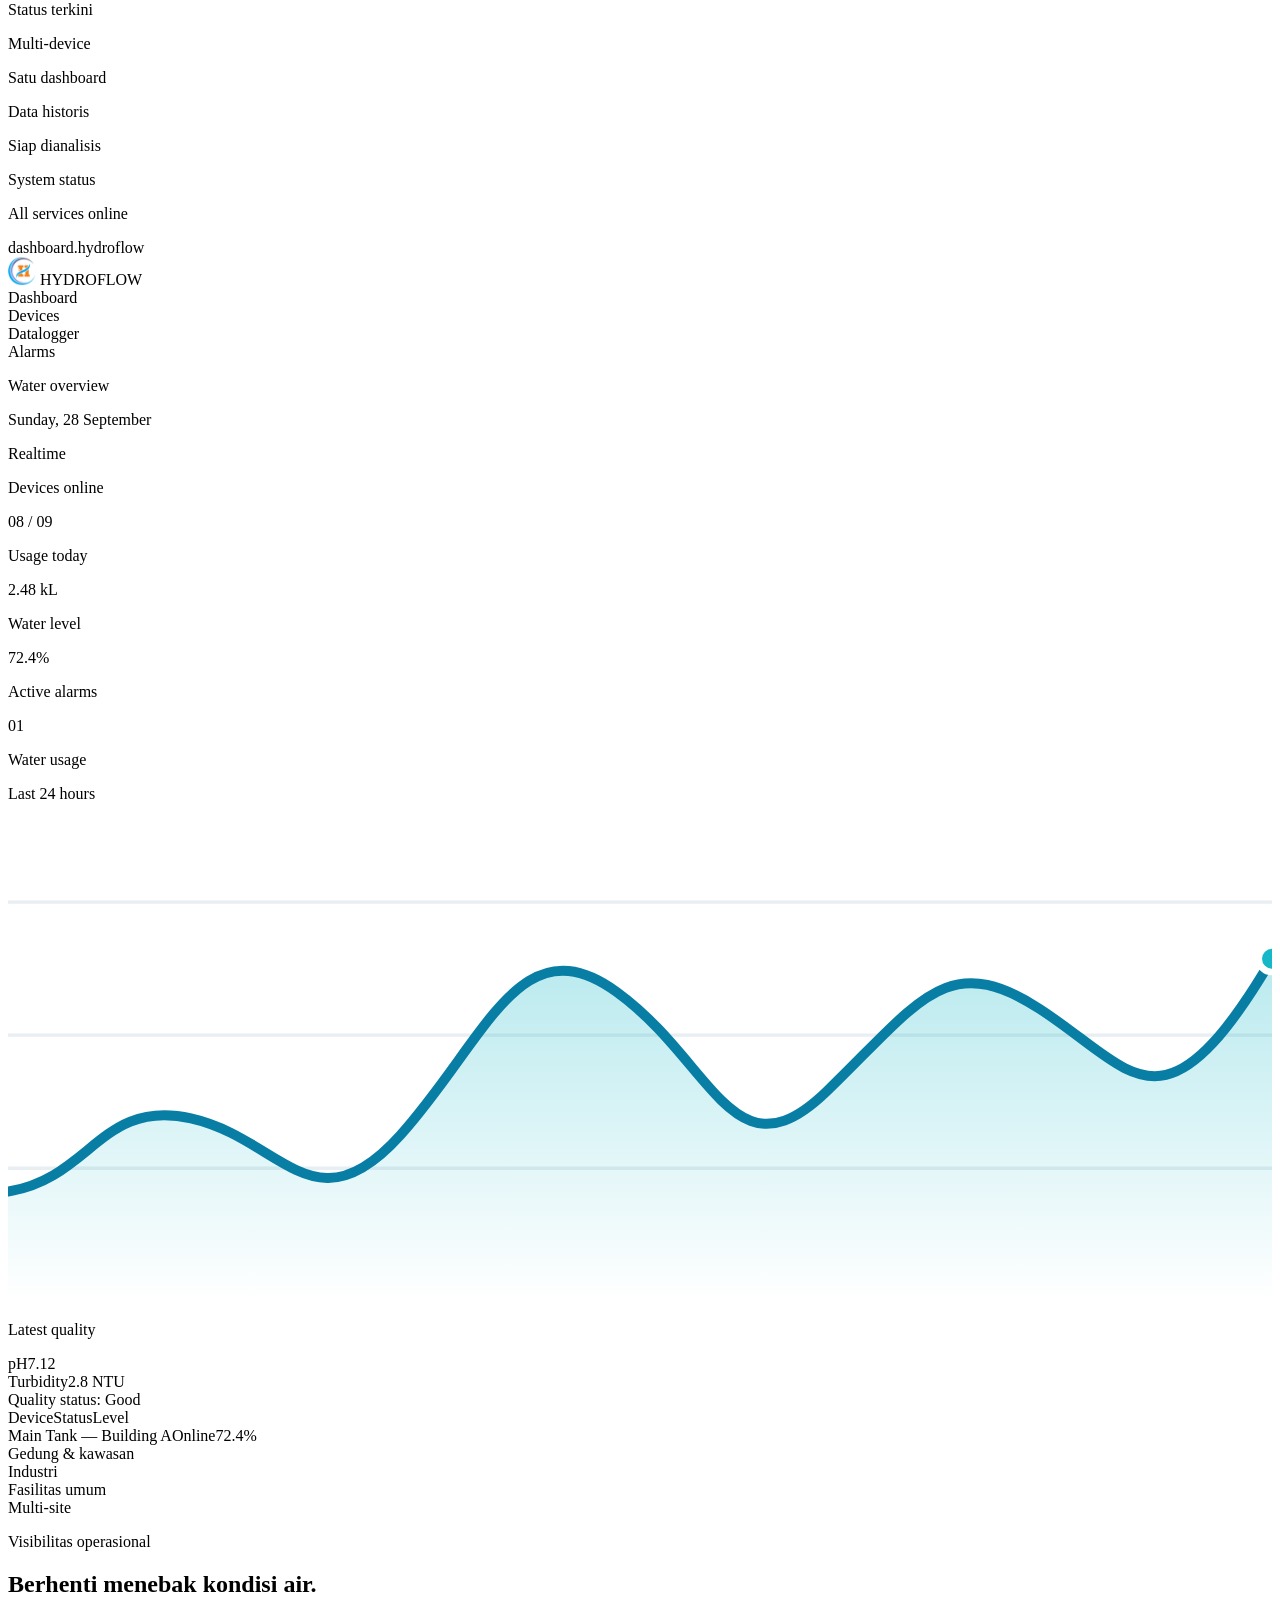
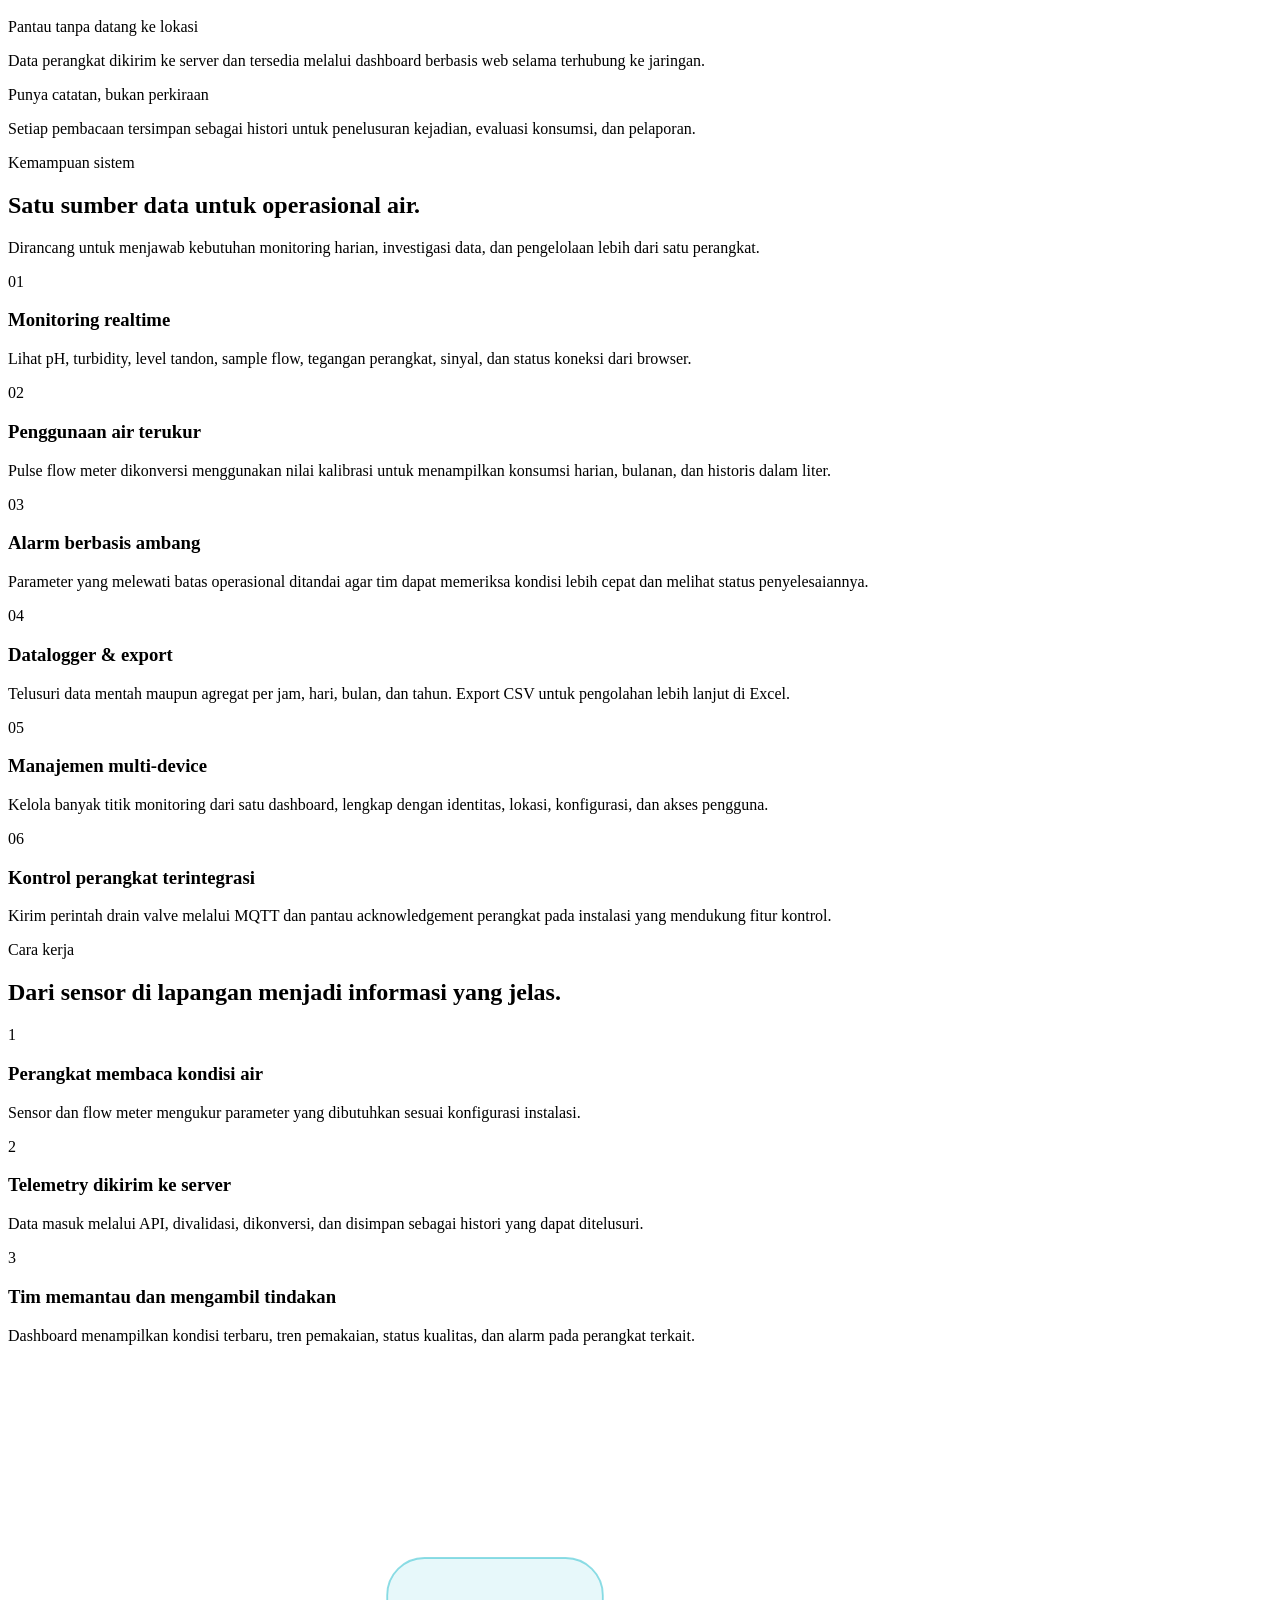
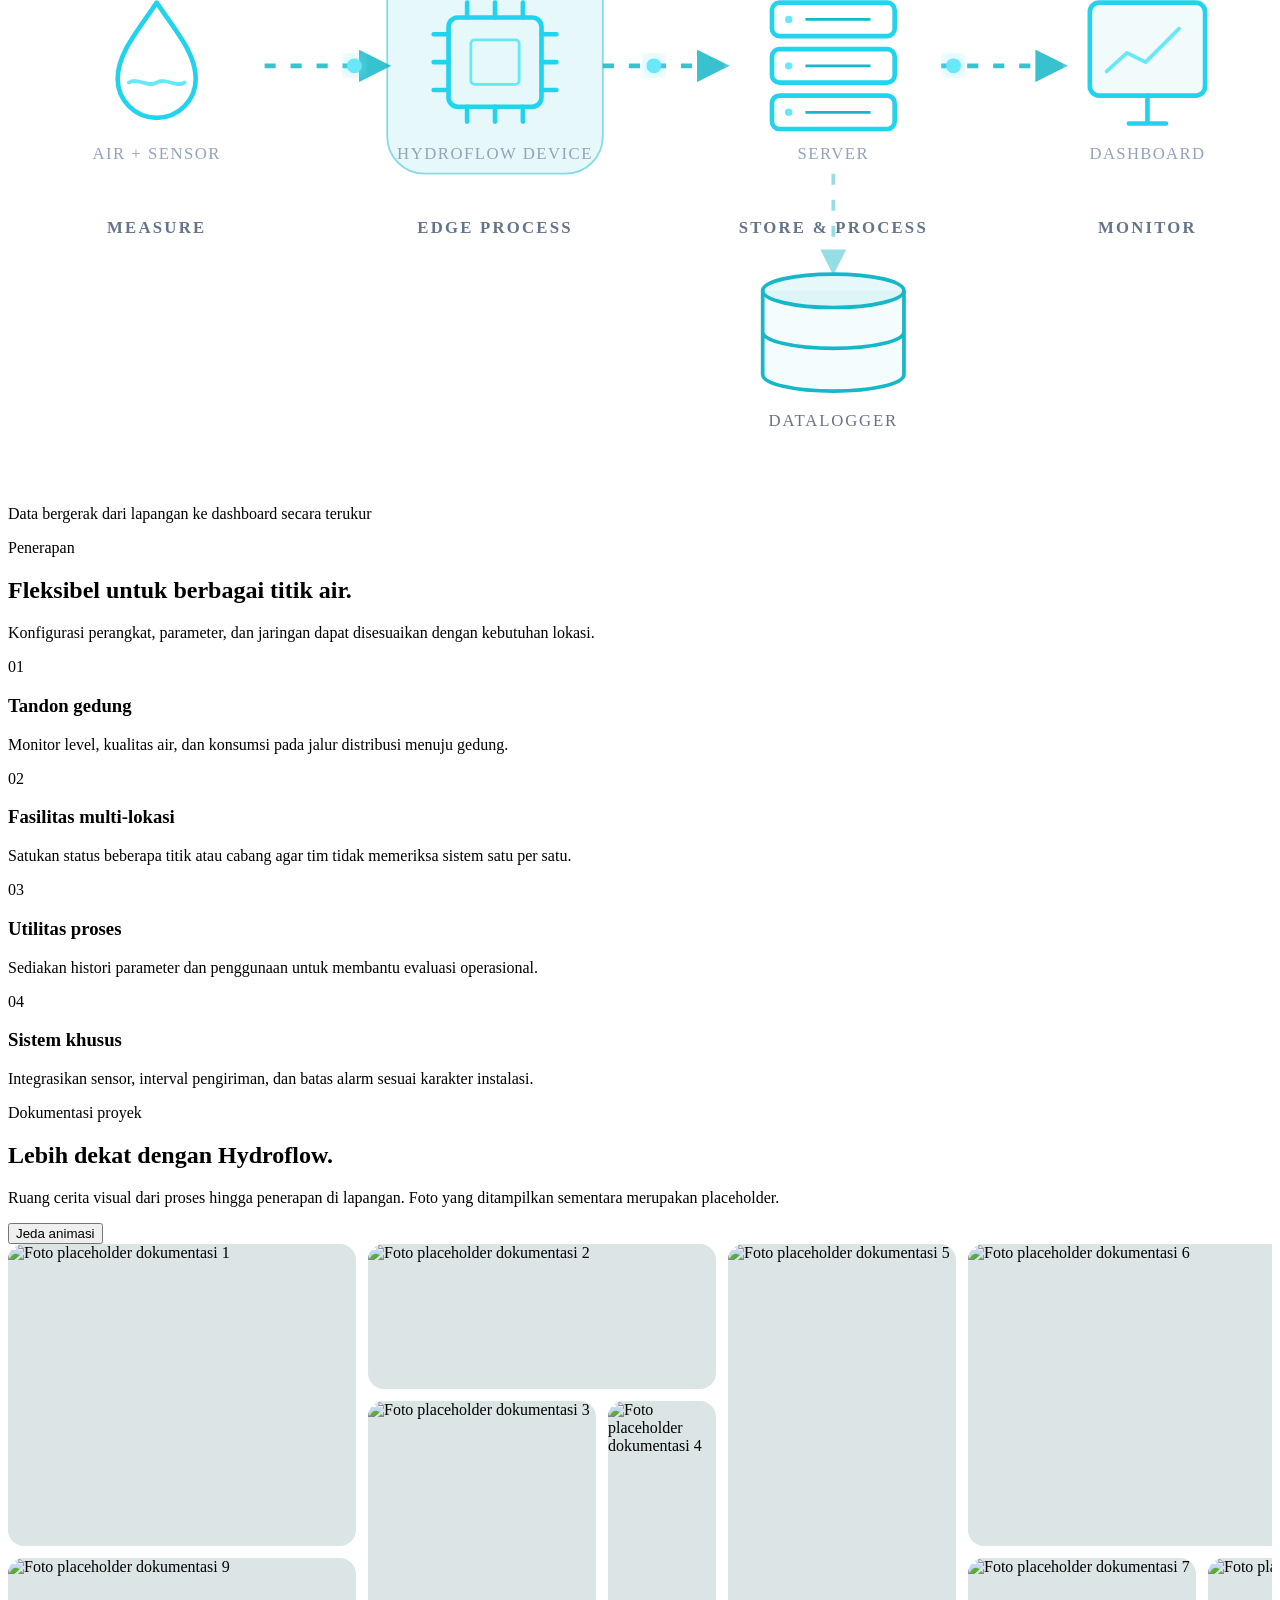
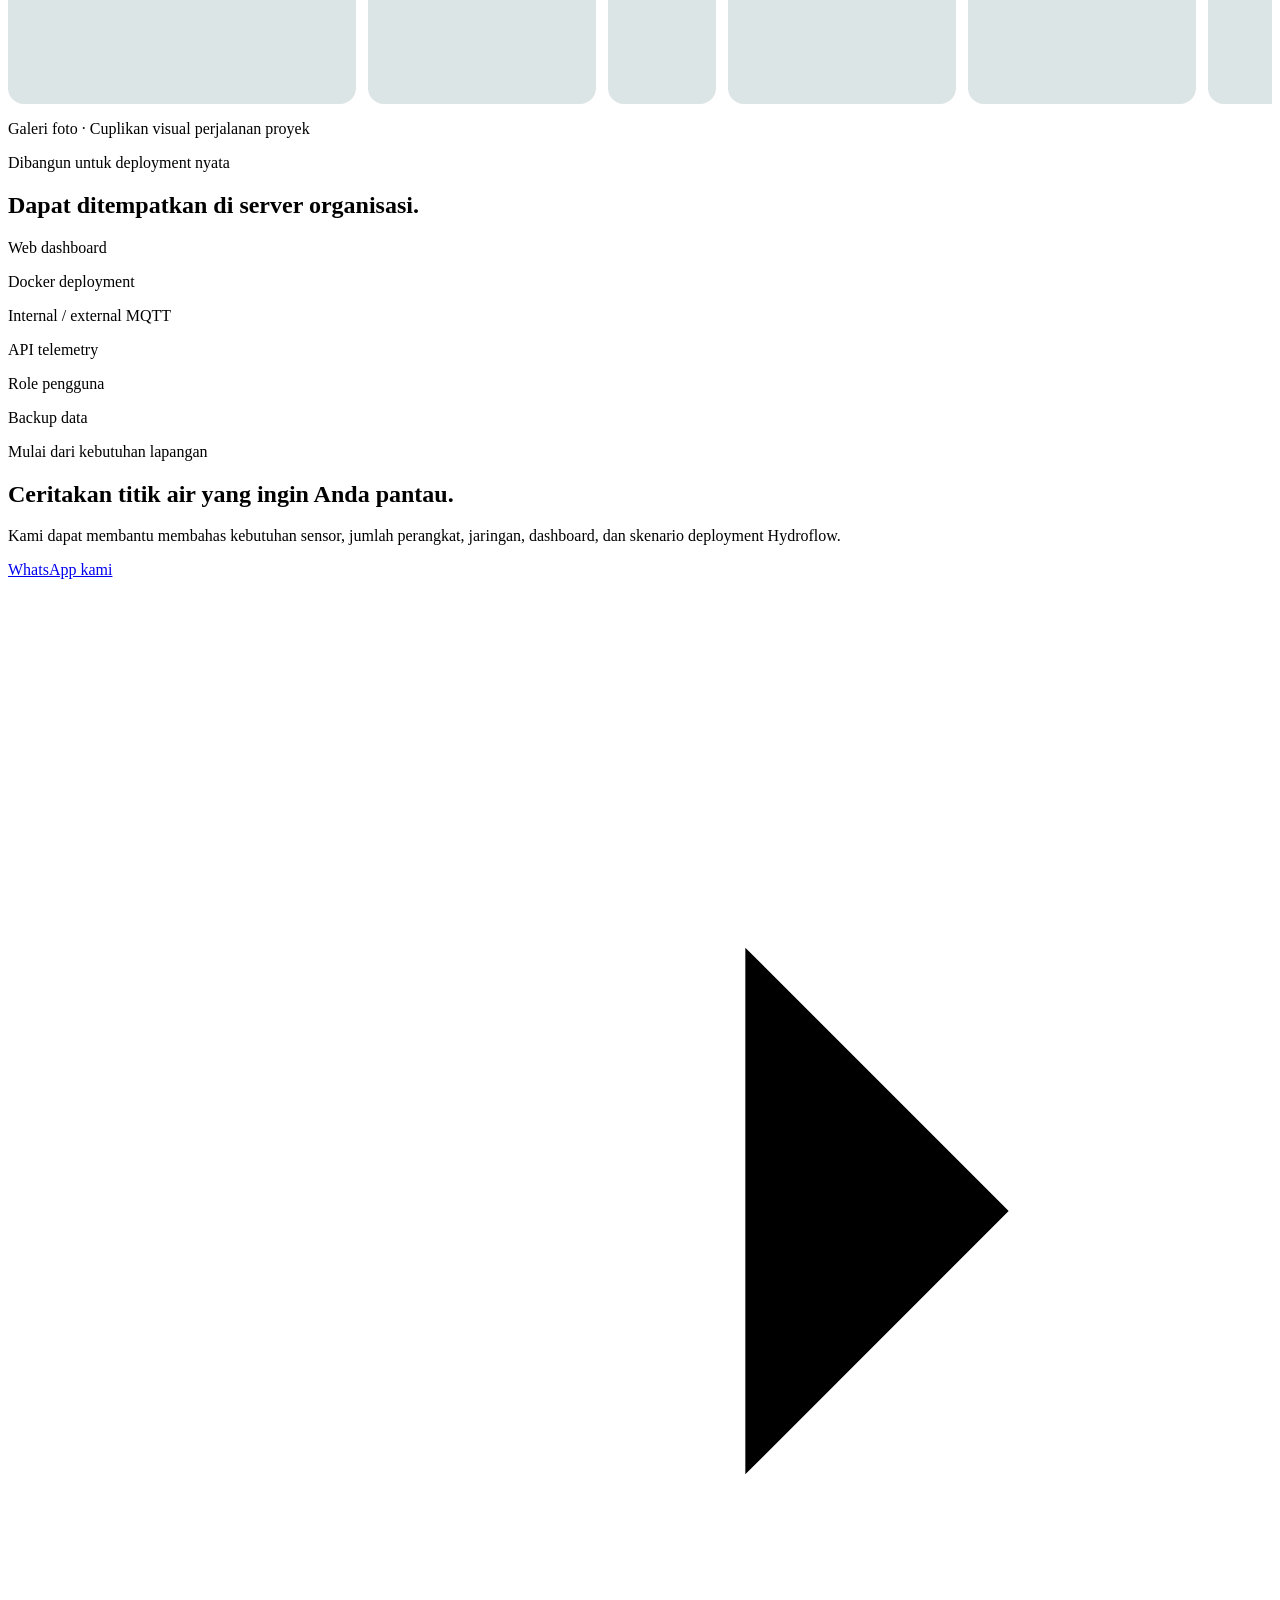
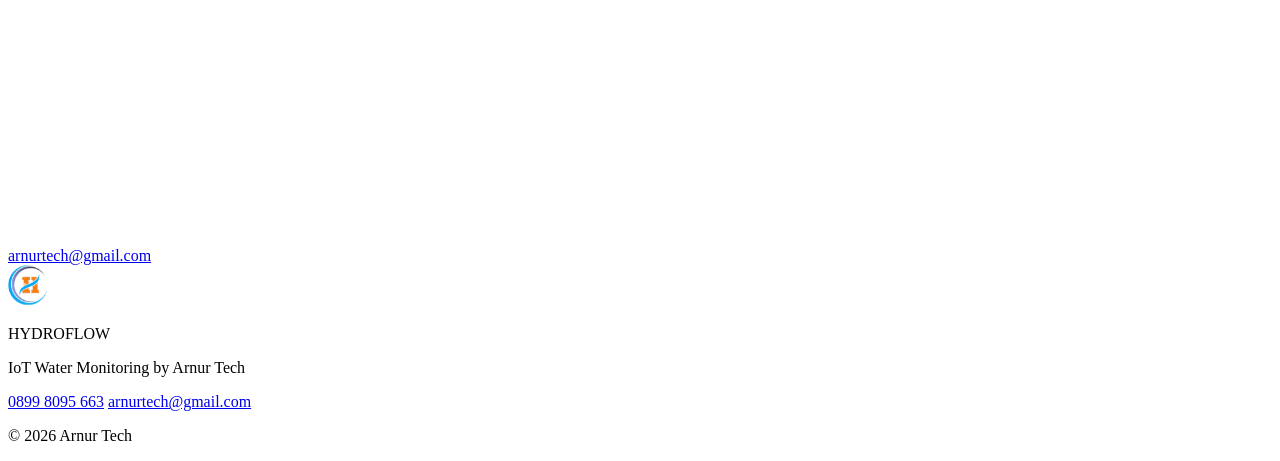
==== commit 60c64fce: "adding youtube iframe" ====
--- a/index.html
+++ b/index.html
@@ -320,26 +320,23 @@
                             <animateMotion dur="3.8s" repeatCount="indefinite" begin="2.4s"><mpath href="#routeServerMonitor"/></animateMotion>
                         </circle>
 
-                        <!-- Water and physical sensors -->
+                        <!-- Sensor: icon area y=24..88, label baseline y=108 -->
                         <g transform="translate(22 106)">
                             <rect width="116" height="116" rx="20" fill="#fff" fill-opacity=".06" stroke="#fff" stroke-opacity=".14"/>
-                            <path d="M58 19C43 41 30 54 30 72a28 28 0 0 0 56 0c0-18-13-31-28-53Z" fill="#16b8c8" fill-opacity=".08" stroke="#22d3ee" stroke-width="3.5"/>
-                            <path d="M38 77c8-5 15 5 24 0s14 3 18 1" fill="none" stroke="#67e8f9" stroke-width="2" stroke-linecap="round"/>
-                            <circle cx="22" cy="31" r="3" fill="#16b8c8"/><path d="M22 31 38 44" stroke="#16b8c8" stroke-width="1.5" stroke-dasharray="3 4"/>
-                            <text x="58" y="103" text-anchor="middle" fill="#94a3b8" font-size="10" letter-spacing="1">AIR + SENSOR</text>
+                            <path d="M58 24C48 39 37 51 37 65a21 21 0 0 0 42 0c0-14-11-26-21-41Z" fill="none" stroke="#22d3ee" stroke-width="2.5" stroke-linejoin="round"/>
+                            <path d="M43 67c5-3 10 3 15 0s10 3 15 0" fill="none" stroke="#67e8f9" stroke-width="2" stroke-linecap="round"/>
+                            <text x="58" y="108" text-anchor="middle" fill="#94a3b8" font-size="9" letter-spacing=".8">AIR + SENSOR</text>
                         </g>
 
-                        <!-- Hydroflow edge device / microcontroller -->
+                        <!-- Edge device: simple microcontroller with clear label spacing -->
                         <g transform="translate(204 106)">
                             <rect width="116" height="116" rx="20" fill="#16b8c8" fill-opacity=".1" stroke="#16b8c8" stroke-opacity=".48"/>
-                            <g stroke="#22d3ee" stroke-width="2.5" stroke-linecap="round">
-                                <path d="M25 31H15M25 45H15M25 59H15M25 73H15M25 87H15M101 31H91M101 45H91M101 59H91M101 73H91M101 87H91"/>
-                                <path d="M38 18V8M51 18V8M65 18V8M78 18V8M38 108V98M51 108V98M65 108V98M78 108V98"/>
+                            <g fill="none" stroke="#22d3ee" stroke-width="2.5" stroke-linecap="round" stroke-linejoin="round">
+                                <path d="M43 24v8M58 24v8M73 24v8M43 80v8M58 80v8M73 80v8M25 41h8M25 56h8M25 71h8M83 41h8M83 56h8M83 71h8"/>
+                                <rect x="33" y="32" width="50" height="48" rx="5"/>
+                                <rect x="45" y="44" width="26" height="24" rx="2" stroke="#67e8f9" stroke-width="1.5"/>
                             </g>
-                            <rect x="25" y="18" width="66" height="80" rx="9" fill="#0c293c" stroke="#22d3ee" stroke-width="2.5"/>
-                            <path d="M58 35c-8 11-15 19-15 28a15 15 0 0 0 30 0c0-9-7-17-15-28Z" fill="none" stroke="#67e8f9" stroke-width="2.5"/>
-                            <path d="M48 67c6-3 10 3 16 0 3-2 6-1 8 0" fill="none" stroke="#67e8f9" stroke-width="1.5"/>
-                            <text x="58" y="112" text-anchor="middle" fill="#94a3b8" font-size="9" letter-spacing=".8">HYDROFLOW DEVICE</text>
+                            <text x="58" y="108" text-anchor="middle" fill="#94a3b8" font-size="9" letter-spacing=".8">HYDROFLOW DEVICE</text>
                         </g>
 
                         <!-- Server -->
@@ -350,7 +347,7 @@
                             <rect x="25" y="74" width="66" height="18" rx="4" fill="none" stroke="#22d3ee" stroke-width="2.5"/>
                             <g fill="#67e8f9"><circle cx="34" cy="33" r="2"/><circle cx="34" cy="58" r="2"/><circle cx="34" cy="83" r="2"/></g>
                             <g stroke="#16b8c8" stroke-width="1.5"><path d="M43 33h35M43 58h35M43 83h35"/></g>
-                            <text x="58" y="110" text-anchor="middle" fill="#94a3b8" font-size="10" letter-spacing="1">SERVER</text>
+                            <text x="58" y="108" text-anchor="middle" fill="#94a3b8" font-size="9" letter-spacing=".8">SERVER</text>
                         </g>
 
                         <!-- Web dashboard -->
